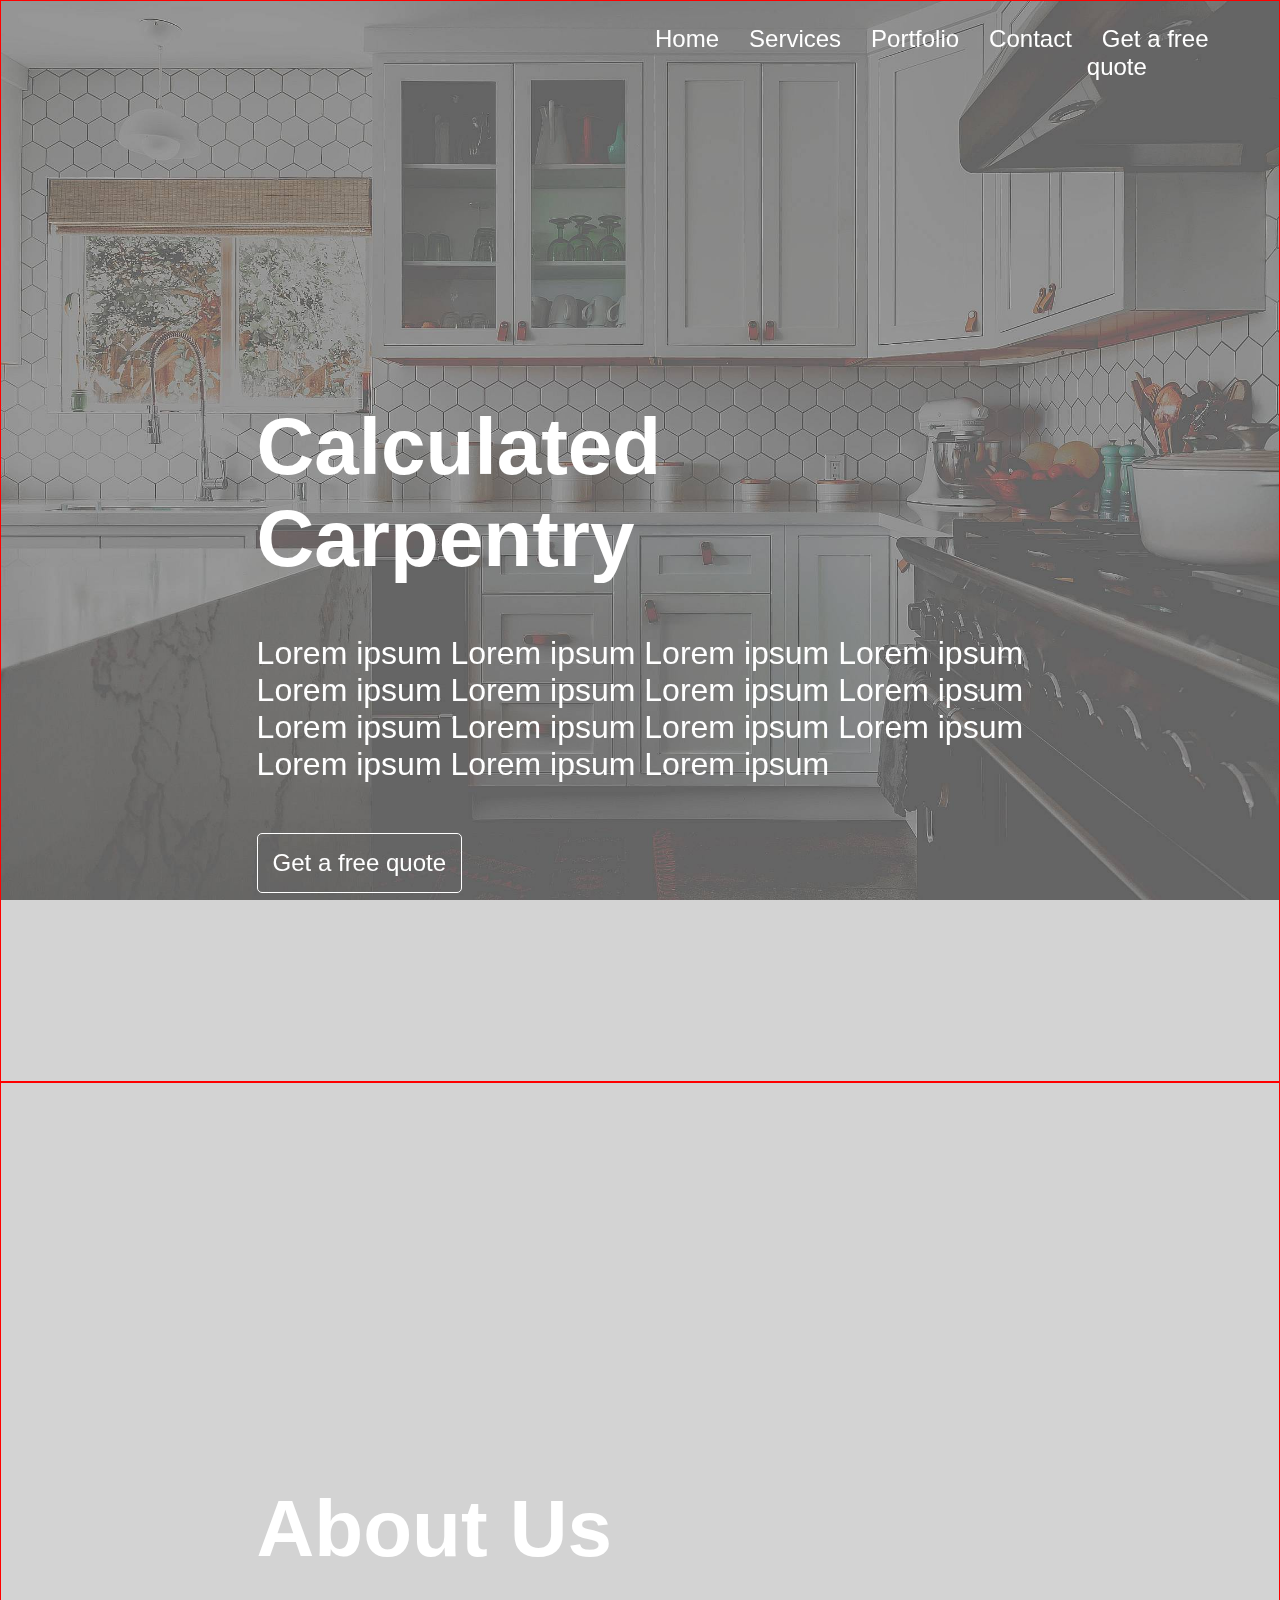
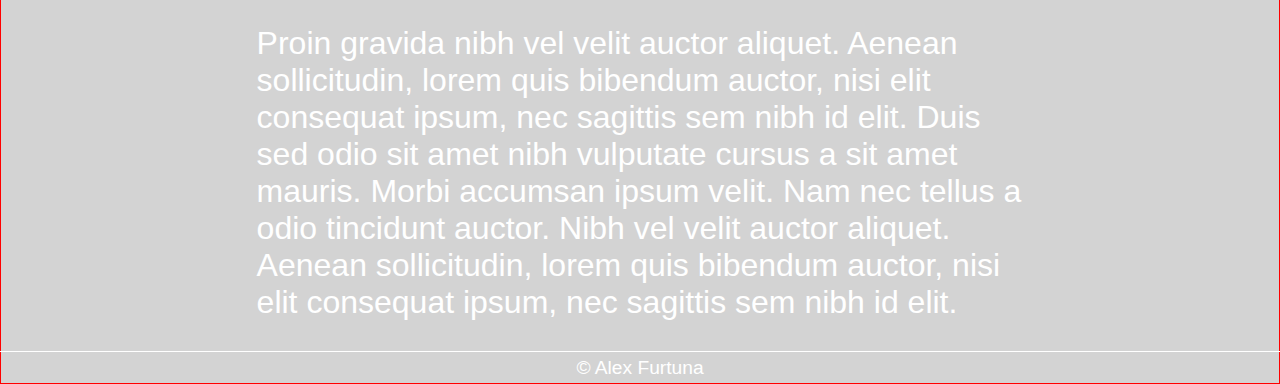
==== index.html @ f26de0c1 "finished layout" ====
<!DOCTYPE html>
<html lang="en">
  <head>
    <meta name="viewport" content="width=device-width, initial-scale=1">
    <meta charset="utf-8">
    <title>Alex Furtuna</title>
    <link rel="stylesheet" href="css/style.css" type="text/css" media="all" />
    <link rel="stylesheet" href="https://cdnjs.cloudflare.com/ajax/libs/font-awesome/4.7.0/css/font-awesome.min.css">
    <script src="https://cdnjs.cloudflare.com/ajax/libs/jquery/3.2.1/jquery.min.js"></script>
    <link rel="stylesheet" href="https://unpkg.com/aos@next/dist/aos.css" />
    <link href="https://fonts.googleapis.com/css2?family=Comfortaa:wght@300&display=swap" rel="stylesheet">
    <link href="https://fonts.googleapis.com/css2?family=Press+Start+2P&display=swap" rel="stylesheet">
  </head>
  <body>
    <nav>
      <img class="logo" src="images/cc-logo.png" alt="logo">
      <ul class="nav-links" data-aos="fade-right" data-aos-delay="100">
				<li class="hide"><a class="" href="#home" class="logo"><img src="" alt="logo"></a></li>
        <li class=""><a href="index.html">Home</a> </li>
        <li><a href="services.html">Services</a> </li>
        <li><a href="portfolio.html">Portfolio</a> </li>
				<li><a href="contact.html">Contact</a> </li>
				<li><a class="" href="contact.html">Get a free quote</a> </li>
      </ul>
      <div class="burger">
        <div class="line1"></div>
        <div class="line2"></div>
        <div class="line3"></div>
      </div>
    </nav>
		</header>
    
    <section class="landing">
      <div class="home-landing-wrapper">
        <div class="landing-text" data-aos="fade-up" data-aos-delay="500">
          <h1 class="headings">Calculated Carpentry</h1>
          <p class="paragraphs">Lorem ipsum Lorem ipsum Lorem ipsum Lorem ipsum Lorem ipsum
             Lorem ipsum Lorem ipsum Lorem ipsum Lorem ipsum Lorem ipsum
             Lorem ipsum Lorem ipsum Lorem ipsum Lorem ipsum Lorem ipsum
          </p>
          <button class="quote" ><a href="contact.html">Get a free quote</a></button>
        </div>
      </div>
    </section>

    <section class="about">
      <div class="">
        <div class="aboutus-wrapper">
          <div class="aboutus-landing">
            <h1 class="headings">About Us</h1>
            <p class="paragraphs">Proin gravida nibh vel velit auctor aliquet. Aenean sollicitudin, 
              lorem quis bibendum auctor, nisi elit consequat ipsum, nec sagittis 
              sem nibh id elit. Duis sed odio sit amet nibh vulputate cursus a sit 
              amet mauris. Morbi accumsan ipsum velit. Nam nec tellus a odio tincidunt 
              auctor. Nibh vel velit auctor aliquet. Aenean sollicitudin, lorem quis 
              bibendum auctor, nisi elit consequat ipsum, nec sagittis sem nibh id elit.
            </p>
          </div>
        </div>
      </div>
    </section>


    <script src="app.js"></script>
    <script src="https://unpkg.com/aos@next/dist/aos.js"></script>
    <script>
    AOS.init();
    </script>
    <footer>&copy Alex Furtuna</footer>
    </body>
    </html>
---- css/style.css ----
*{
  margin: 0 auto;
  padding: 0;
  box-sizing: border-box;
}
html, body {
  overflow-x: hidden;
  font-family: 'Questrial', sans-serif;
  position: relative;
  color: white;
}
body{
  background: lightgray;
  background-repeat: no-repeat;
  z-index: 4;
}
/* variables */
.headings {
  font-size: 5rem;
}
.paragraphs {
  font-size: 2rem;
}
.quote {
  border: 1px solid white;
  padding: 15px;
  border-radius: 5px;
  background: transparent;
  color: white;
}
/* nav */
ul {
  list-style: none;
}
nav {
  top: 0;
  right: 0;
  width: 50%;
  color: white;
  position: fixed;
  color: white;
  z-index: 5;
  margin: 25px 0;
}
nav a {
  padding: 10px 15px;
  font-size: 1.5rem;
  text-decoration: none;
  color: white;
  border-bottom: solid 0 white;
  transition: border-width 0.2s linear;
}
nav a:hover {
  border-width: 5px;
}
.logo {
  position: absolute;
  margin: 0 0 0 -900px;
}
img {
  height: 150px!important;
}
.nav-links {
  display: flex;
}
.hide {
  display: none;
}
/* landing */
section {
border: 1px solid red;
}
.home-landing-wrapper, .services-landing-wrapper,
.portfolio-landing-wrapper, .landing .contact {
width: 100%;
min-height: 120vh;
background-repeat: no-repeat;
background-attachment: fixed;
background-size: cover;
}
.home-landing-wrapper {
background-image: url("/images/landing2.jpg");
background-size: cover;

}
.landing-text button, .services-text button,
.services-text button {
margin-top: 50px;
font-size: 1.5rem;
}
.landing-text, .aboutus-landing, .services-text{
position: relative;
top: 400px;
text-align: left!important;
width: 60%;
}
.landing-text p, .aboutus-landing p, .services-text p,
.contact-text p {
margin: 50px 0 0 0;
}
.aboutus-wrapper {
width: 100%;
height: 100vh;
background-image: url("/images/landing2.jpg");
background-repeat: no-repeat;
background-attachment: fixed;
background-size: cover;
}
button a {
color: white;
text-decoration: none;
}
/* SERVICES */
.services {
width: 100%;
}
.services-landing-wrapper {
background-image: url("/images/services-current.jpg");
}
.services-items-wrapper {
background-image: url("/images/services-current.jpg");
}
.grid-container {
  display: grid;
  grid-template-columns: repeat(3);
  position: relative;
  top: 100px;
  width: 50vw;
  justify-content: left;
}
.grid-container-items {
  margin-top: 25px;
}
.grid-container-items p {
  position: relative;
  top: -25px;
}
/* PORTFOLIO */
.photos {
height: 100%;
}
.portfolio-landing-wrapper {
background-image: url("/images/portfolio-current.jpg");
}
.portfolio-wrapper {
width: 100%;  
background: white;
background-repeat: no-repeat;
background-attachment: fixed;
background-size: cover;
}
.row {
width: 80%;
display: flex;
flex-wrap: wrap;
padding: 0 4px;
}
.column {
flex: 25%;
padding: 0;
transition: 1s ease;
margin: 25px;
}
.column img {
margin: 25px;
vertical-align: middle;
width: 100%;
box-shadow: 10px 4px 8px 0 rgba(0, 0, 0, 0.2), 0 6px 20px 0 rgba(0, 0, 0, 0.19);
border: 5px solid white;
}
.column img:hover {
width: 150%;
margin: 0 auto;
transition: .3s ease;
position: relative;
}
/* CONTACT */
#contact {
height: 100vh;
display: inline-block;
width: 100%;
background-image: url("/images/livingroom1.jpg");
background-repeat: no-repeat;
background-attachment: fixed;
background-size: cover;
}
.contact-text {
margin-top: 250px;
}
.contact-container {
margin: 0;
position: relative;
top: 250px;
}
.contact-header {
position: relative;
top: -50px;
font-size: 3rem;
}
form {
width: 30%;
margin: 0 0 0 150px;
}
#fname, #lname, #mail, #subject {
border: 1px solid white;
border-bottom: 1px solid white;
color: white;
box-shadow: none;
background: transparent;
border-radius: 10px;
font-size: 1rem;
font-weight: 100!important;
font-family: 'Questrial', sans-serif!important;
}
select, textarea {
border-radius: 10px;
box-shadow: none;
}
textarea {
 min-height: 20vh;
}
::placeholder { /* Chrome, Firefox, Opera, Safari 10.1+ */
color: white;
opacity: 1; /* Firefox */
}

:-ms-input-placeholder { /* Internet Explorer 10-11 */
color: white;
}
::-ms-input-placeholder { /* Microsoft Edge */
color: white;
}
input[type=text], select, textarea{
width: 100%;
padding: 12px;
border: 3px solid white!important;
border-radius: 4px;
box-sizing: border-box;
margin-bottom: 55px;
resize: vertical;
box-shadow: 
inset 6px 6px 10px 0 rgba(0, 0, 0, 0.2),
inset -6px -6px 10px 0 rgba(255, 255, 255, 0.5);
font-family: 'Questrial', sans-serif;
}
input[type=submit] {
color: white;
border-radius: 4px;
cursor: pointer;
background: transparent;
border: none;
font-size: 1.2rem;
font-family: 'Questrial', sans-serif;
}
.contact-text button {
 font-size: 1.5rem;
 margin: 0;
}
.container-contact {
margin-top: 150px;
}
.contact ul {
list-style: none;
text-align: center;
}
.socials {
position: relative;
float: right;
margin: -710px 300px 0 0;

}
.socials img {
 position: relative;
 top: 25px;
 right: 25px;
 height: 65px!important;
}
.socials li {
 margin: 40px;
 font-size: 1.5rem;
 position: relative;
}
/* FOOTER */
footer {
width: 100%;
position: absolute;
bottom: 0;
color: white;
text-align: center;
font-size: 1.2rem;
padding: 5px 0;
border-top: 1px solid white;
}
@media screen and (max-width: 800px) {
.column {
  flex: 50%;
  max-width: 50%;
}
}

/* Responsive layout - makes the two columns stack on top of each other instead of next to each other */
@media screen and (max-width: 600px) {
.column {
  flex: 100%;
  max-width: 100%;
}
}
@media screen and (min-width: 360px) and (max-width: 767px) {
    /* Header & Nav */
nav {
  color: white;
  position: fixed;
  z-index: 5;
  width: 100%;
}
.nav-links {
  position: absolute;
  right: 0;
  display: flex;
  flex-direction: column;
  align-items: center;
  justify-content: space-around;
  transform: translateX(100%);
  transition-duration: 0.5s ease-in;
}
.nav-active {
  transform: translate(0%);
  position: absolute;
  top: 0;
  width: 100%;
  height: 50vh;
  background: black;
}
.nav-links li {
  opacity: 0;
  position: relative;
  list-style: none;
  justify-content: space-around;
}
.nav-links a {
  font-size: 1.2rem;
  color: white;
  text-decoration: none;
}
.burger {
  display: block;
  cursor: pointer;
  position: relative;
  top: 10px;
  left: 10px;
}
.burger div {
  width: 25px;
  height: 5px;
  margin: 5px;
  background: white;
  transition: all 0.3s ease;
}
@keyframes navLinkFade {
  from {
    opacity: 0;
    transform: translateX(50px);
  }
  to {
    opacity: 1;
    transform: translateX(0px);
  }
}
.toggle .line1 {
  transform: rotate(-130deg) translate(-25px, 14px);
}
.toggle .line2 {
  opacity: 0;
}
.toggle .line3 {
  transform: rotate(130deg) translate(-25px, -14px);
}
}
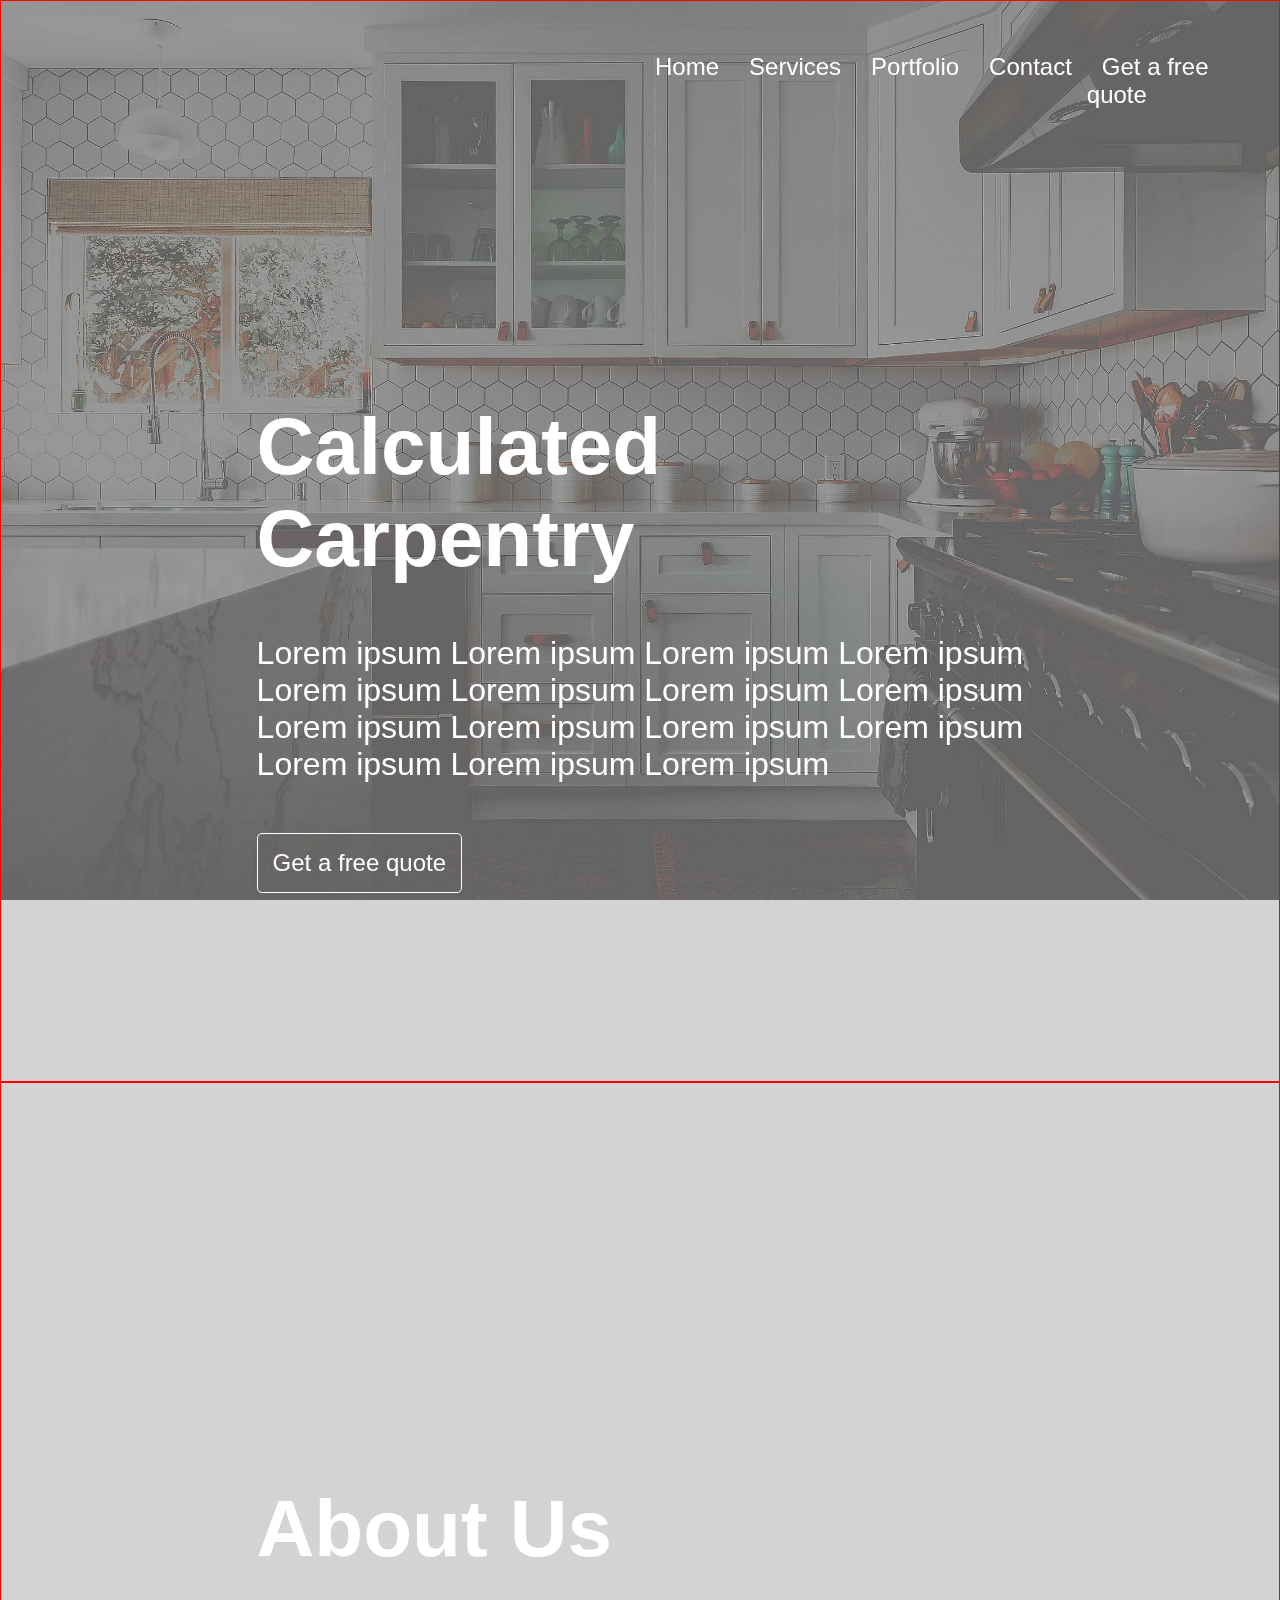
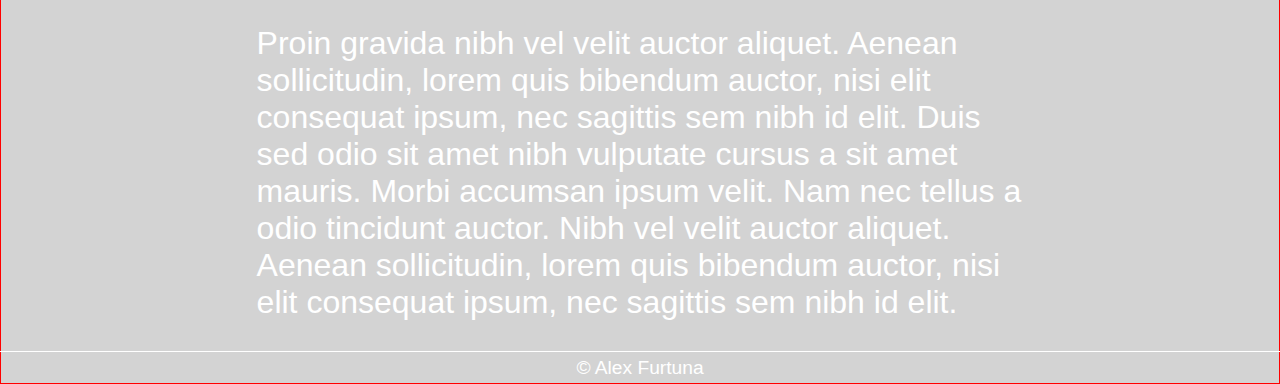
==== commit e1e03ffb: "added functionality to logo" ====
--- a/index.html
+++ b/index.html
@@ -13,7 +13,7 @@
   </head>
   <body>
     <nav>
-      <img class="logo" src="images/cc-logo.png" alt="logo">
+      <a href="index.html"><img class="logo" src="images/cc-logo.png" alt="logo"></a>
       <ul class="nav-links" data-aos="fade-right" data-aos-delay="100">
 				<li class="hide"><a class="" href="#home" class="logo"><img src="" alt="logo"></a></li>
         <li class=""><a href="index.html">Home</a> </li>
--- a/css/style.css
+++ b/css/style.css
@@ -57,7 +57,7 @@
   position: absolute;
   margin: 0 0 0 -900px;
 }
-img {
+.logo {
   height: 150px!important;
 }
 .nav-links {
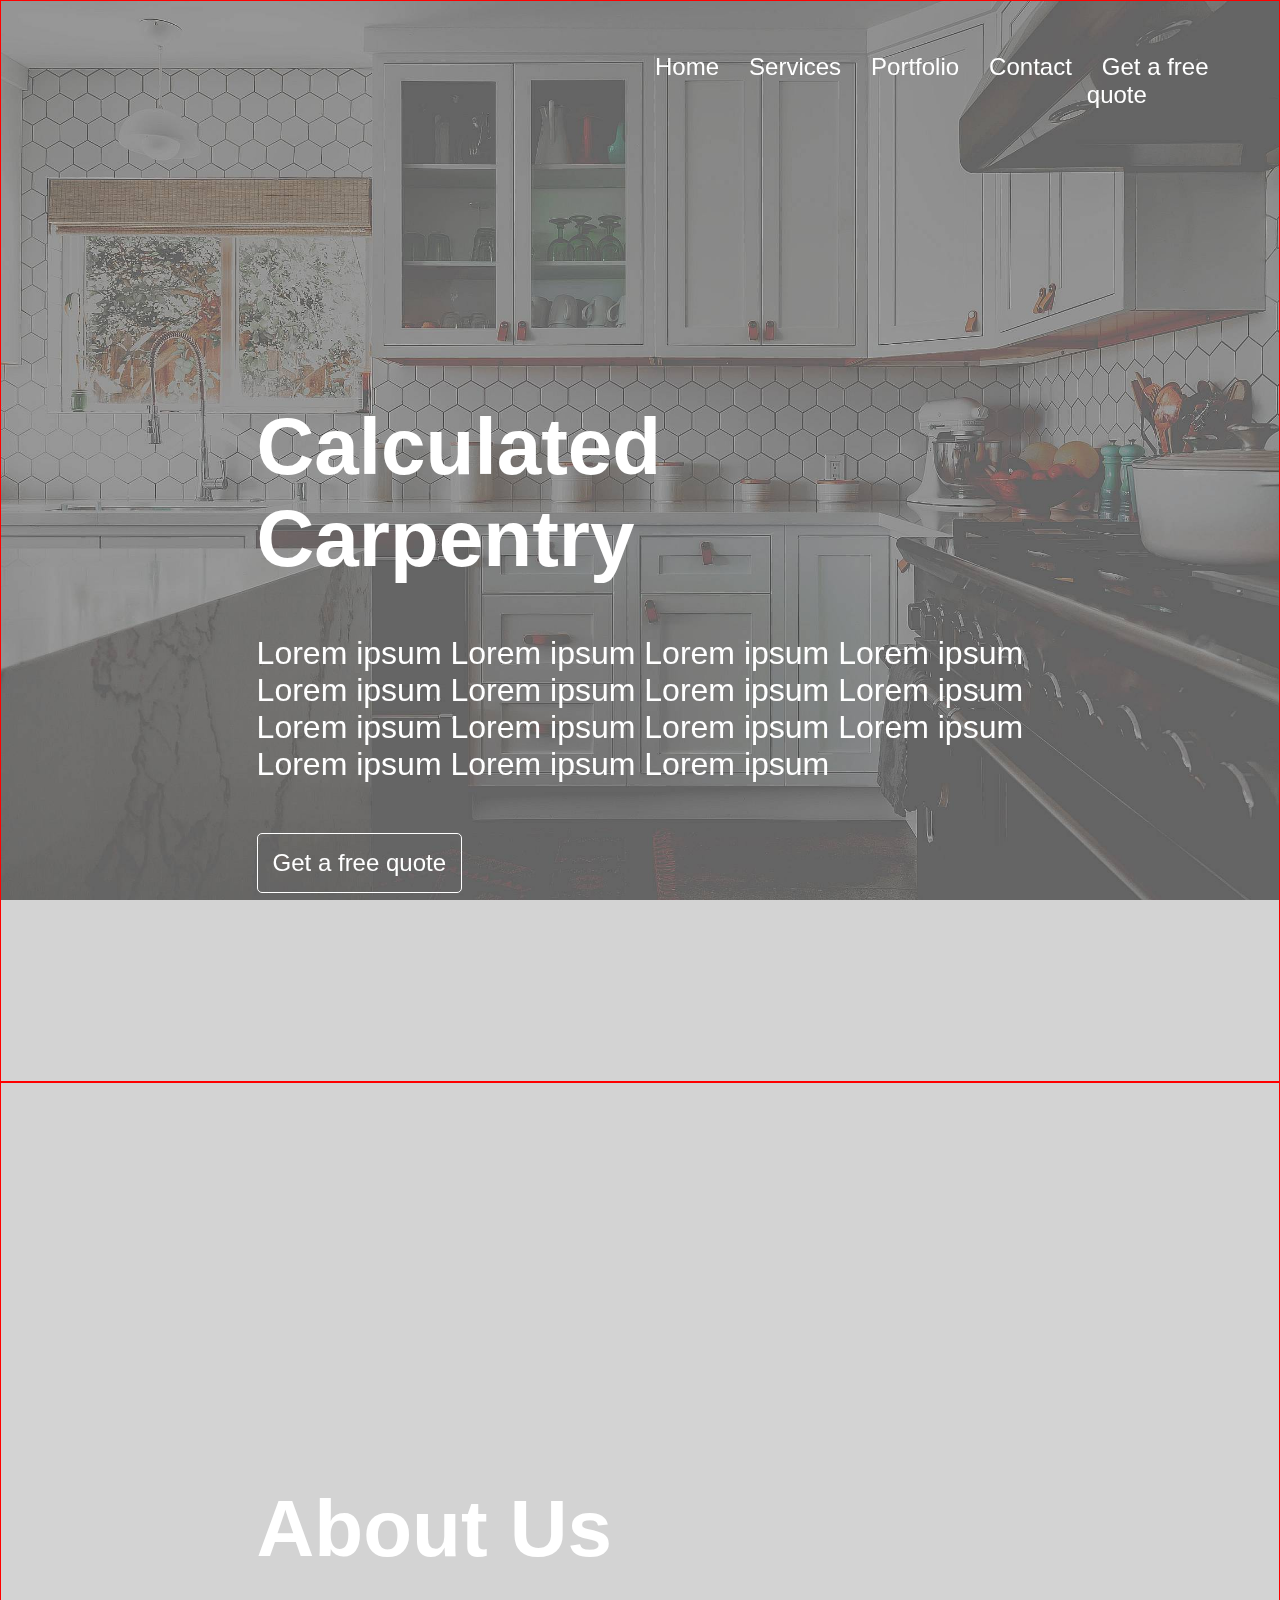
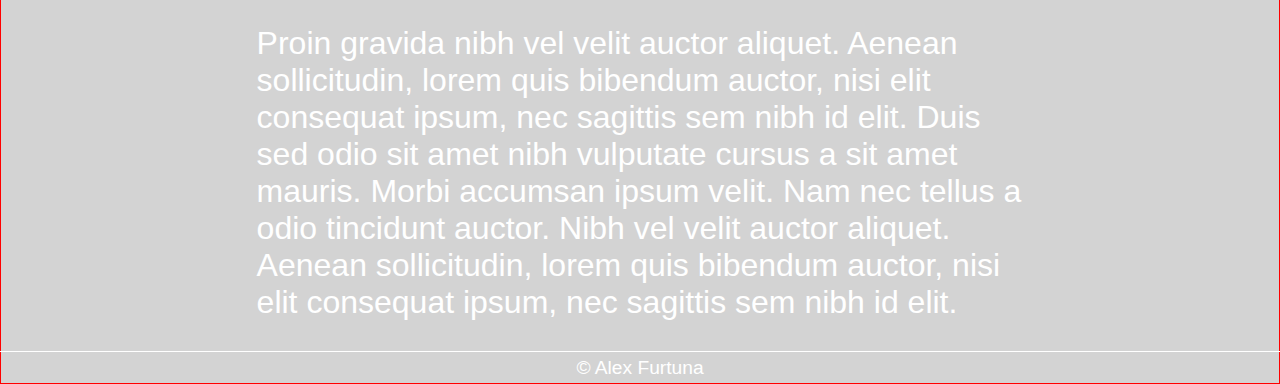
==== commit 5d773ba9: "added new logo" ====
--- a/index.html
+++ b/index.html
@@ -13,7 +13,7 @@
   </head>
   <body>
     <nav>
-      <a href="index.html"><img class="logo" src="images/cc-logo.png" alt="logo"></a>
+      <a href="index.html"><img class="logo" src="images/liam logo.png" alt="logo"></a>
       <ul class="nav-links" data-aos="fade-right" data-aos-delay="100">
 				<li class="hide"><a class="" href="#home" class="logo"><img src="" alt="logo"></a></li>
         <li class=""><a href="index.html">Home</a> </li>
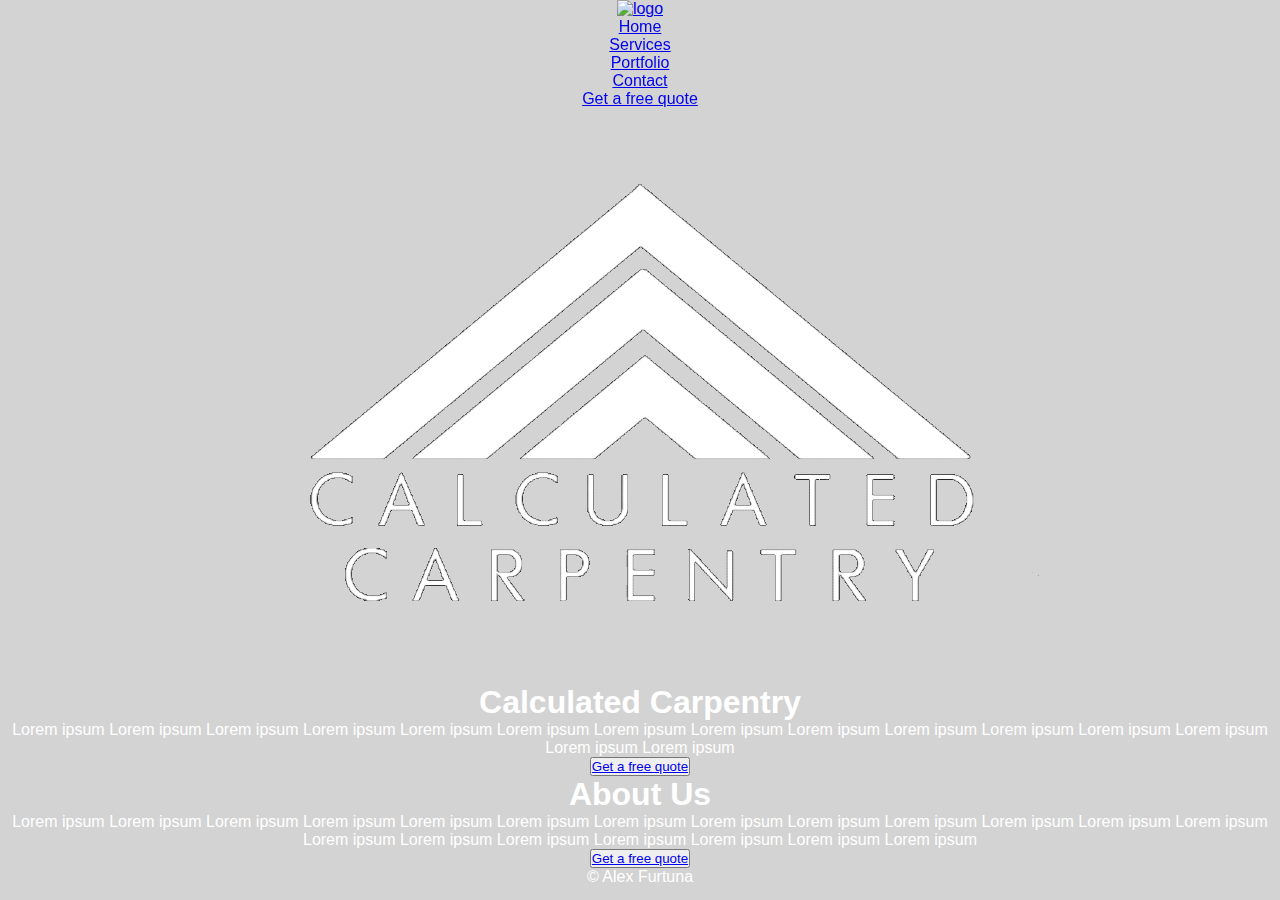
==== commit 3e663571: "restarted with mobile first / mobile finished" ====
--- a/index.html
+++ b/index.html
@@ -12,55 +12,58 @@
     <link href="https://fonts.googleapis.com/css2?family=Press+Start+2P&display=swap" rel="stylesheet">
   </head>
   <body>
-    <nav>
-      <a href="index.html"><img class="logo" src="images/liam logo.png" alt="logo"></a>
-      <ul class="nav-links" data-aos="fade-right" data-aos-delay="100">
-				<li class="hide"><a class="" href="#home" class="logo"><img src="" alt="logo"></a></li>
-        <li class=""><a href="index.html">Home</a> </li>
-        <li><a href="services.html">Services</a> </li>
-        <li><a href="portfolio.html">Portfolio</a> </li>
-				<li><a href="contact.html">Contact</a> </li>
-				<li><a class="" href="contact.html">Get a free quote</a> </li>
-      </ul>
-      <div class="burger">
-        <div class="line1"></div>
-        <div class="line2"></div>
-        <div class="line3"></div>
+    <header>
+      <nav>
+        <span class="nav-left">
+          <a class="hide" href="index.html"><img class="logo" src="images/liam logo.png" alt="logo"></a>
+        </span>
+        <span class="nav-right">
+          <ul class="nav-links" data-aos="fade-right" data-aos-delay="100">
+            <li class=""><a href="index.html">Home</a> </li>
+            <li><a href="services.html">Services</a> </li>
+            <li><a href="portfolio.html">Portfolio</a> </li>
+            <li><a href="contact.html">Contact</a> </li>
+            <li><a class="" href="contact.html">Get a free quote</a> </li>
+          </ul>
+          <div class="burger">
+            <div class="line1"></div>
+            <div class="line2"></div>
+            <div class="line3"></div>
+          </div>
+        </span>
+      </nav>
+    </header> 
+    <section class="landing">
+      <div class="landing-wrapper">
+        <div class="logo-responsive" href="index.html"><img src="images/logo.png" alt="logo"></div>
+        <div class="landing-text">
+          <h1 class="headings hidden-header">Calculated Carpentry</h1>
+          <p class="paragraphs">
+            Lorem ipsum Lorem ipsum Lorem ipsum Lorem ipsum Lorem ipsum
+            Lorem ipsum Lorem ipsum Lorem ipsum Lorem ipsum Lorem ipsum
+            Lorem ipsum Lorem ipsum Lorem ipsum Lorem ipsum Lorem ipsum
+        </p>
+        <button class="quote" ><a href="contact.html">Get a free quote</a></button>
+        </div>
+        
       </div>
-    </nav>
-		</header>
-    
-    <section class="landing">
-      <div class="home-landing-wrapper">
-        <div class="landing-text" data-aos="fade-up" data-aos-delay="500">
-          <h1 class="headings">Calculated Carpentry</h1>
-          <p class="paragraphs">Lorem ipsum Lorem ipsum Lorem ipsum Lorem ipsum Lorem ipsum
-             Lorem ipsum Lorem ipsum Lorem ipsum Lorem ipsum Lorem ipsum
-             Lorem ipsum Lorem ipsum Lorem ipsum Lorem ipsum Lorem ipsum
-          </p>
-          <button class="quote" ><a href="contact.html">Get a free quote</a></button>
+    </section>
+    <section class="landing about-us">
+      <div class="landing-wrapper about-us">
+        <div class="landing-text-us">
+          <h1 class="headings">About Us</h1>
+          <p class="paragraphs us">
+            Lorem ipsum Lorem ipsum Lorem ipsum Lorem ipsum Lorem ipsum
+            Lorem ipsum Lorem ipsum Lorem ipsum Lorem ipsum Lorem ipsum
+            Lorem ipsum Lorem ipsum Lorem ipsum Lorem ipsum Lorem ipsum
+            Lorem ipsum Lorem ipsum Lorem ipsum Lorem ipsum Lorem ipsum
+           
+        </p>
+        <button class="quote" ><a href="contact.html">Get a free quote</a></button>
         </div>
       </div>
     </section>
-
-    <section class="about">
-      <div class="">
-        <div class="aboutus-wrapper">
-          <div class="aboutus-landing">
-            <h1 class="headings">About Us</h1>
-            <p class="paragraphs">Proin gravida nibh vel velit auctor aliquet. Aenean sollicitudin, 
-              lorem quis bibendum auctor, nisi elit consequat ipsum, nec sagittis 
-              sem nibh id elit. Duis sed odio sit amet nibh vulputate cursus a sit 
-              amet mauris. Morbi accumsan ipsum velit. Nam nec tellus a odio tincidunt 
-              auctor. Nibh vel velit auctor aliquet. Aenean sollicitudin, lorem quis 
-              bibendum auctor, nisi elit consequat ipsum, nec sagittis sem nibh id elit.
-            </p>
-          </div>
-        </div>
-      </div>
-    </section>
-
-
+   
     <script src="app.js"></script>
     <script src="https://unpkg.com/aos@next/dist/aos.js"></script>
     <script>
--- a/css/style.css
+++ b/css/style.css
@@ -1,378 +1,261 @@
-*{
-  margin: 0 auto;
+* {
+  margin: 0;
   padding: 0;
   box-sizing: border-box;
-}
-html, body {
-  overflow-x: hidden;
   font-family: 'Questrial', sans-serif;
+}
+body {
+  background: lightgray;
+  text-align: center;
+  color: white;
+}
+
+@media screen and (min-width: 320px) and (max-width: 767px) {
+  /* Header & Nav */
+  .hide {
+    display: none;
+  }
+nav {
+color: white;
+position: fixed;
+z-index: 5;
+width: 100%;
+}
+.nav-links {
+position: absolute;
+right: 0;
+display: flex;
+flex-direction: column;
+align-items: center;
+justify-content: space-around;
+transform: translateX(100%);
+transition-duration: 0.5s ease-in;
+}
+.nav-active {
+transform: translate(0%);
+position: absolute;
+top: 0;
+width: 100%;
+height: 50vh;
+background: black;
+}
+.nav-links li {
+opacity: 0;
+list-style: none;
+justify-content: space-around;
+}
+.nav-links a {
+font-size: 1.2rem;
+color: white;
+text-decoration: none;
+}
+.burger {
+display: block;
+cursor: pointer;
+margin-top: 0;
+margin: 15px;
+}
+.burger div {
+width: 25px;
+height: 5px;
+margin: 5px;
+background: white;
+transition: all 0.3s ease;
+}
+.nav-right {
+  width: 100%;
+}
+@keyframes navLinkFade {
+from {
+  opacity: 0;
+  transform: translateX(50px);
+}
+to {
+  opacity: 1;
+  transform: translateX(0px);
+}
+}
+.toggle .line1 {
+transform: rotate(-130deg) translate(-25px, 14px);
+}
+.toggle .line2 {
+opacity: 0;
+}
+.toggle .line3 {
+transform: rotate(130deg) translate(-25px, -14px);
+}
+.logo-responsive {
   position: relative;
-  color: white;
-}
-body{
-  background: lightgray;
-  background-repeat: no-repeat;
-  z-index: 4;
+  top: 50px;
+}
+.logo-responsive img {
+  height: 100px;
+}
+section {
+  min-height: 100vh;
 }
 /* variables */
+.paragraphs {
+  font-size: 1.5rem;
+}
 .headings {
-  font-size: 5rem;
-}
-.paragraphs {
-  font-size: 2rem;
+  font-size: 2.5rem;
+  margin: 50px auto;
+}
+.hidden-header {
+  display: none;
 }
 .quote {
-  border: 1px solid white;
+  border: 3px solid white;
   padding: 15px;
   border-radius: 5px;
   background: transparent;
+  margin-top: 50px;
+}
+button a {
   color: white;
-}
-/* nav */
-ul {
-  list-style: none;
-}
-nav {
-  top: 0;
-  right: 0;
-  width: 50%;
-  color: white;
-  position: fixed;
-  color: white;
-  z-index: 5;
-  margin: 25px 0;
-}
-nav a {
-  padding: 10px 15px;
-  font-size: 1.5rem;
   text-decoration: none;
-  color: white;
-  border-bottom: solid 0 white;
-  transition: border-width 0.2s linear;
-}
-nav a:hover {
-  border-width: 5px;
-}
-.logo {
-  position: absolute;
-  margin: 0 0 0 -900px;
-}
-.logo {
-  height: 150px!important;
-}
-.nav-links {
-  display: flex;
-}
-.hide {
-  display: none;
-}
-/* landing */
-section {
-border: 1px solid red;
-}
-.home-landing-wrapper, .services-landing-wrapper,
-.portfolio-landing-wrapper, .landing .contact {
-width: 100%;
-min-height: 120vh;
-background-repeat: no-repeat;
-background-attachment: fixed;
-background-size: cover;
-}
-.home-landing-wrapper {
-background-image: url("/images/landing2.jpg");
-background-size: cover;
-
-}
-.landing-text button, .services-text button,
-.services-text button {
-margin-top: 50px;
-font-size: 1.5rem;
-}
-.landing-text, .aboutus-landing, .services-text{
-position: relative;
-top: 400px;
-text-align: left!important;
-width: 60%;
-}
-.landing-text p, .aboutus-landing p, .services-text p,
-.contact-text p {
-margin: 50px 0 0 0;
-}
-.aboutus-wrapper {
-width: 100%;
-height: 100vh;
-background-image: url("/images/landing2.jpg");
-background-repeat: no-repeat;
-background-attachment: fixed;
-background-size: cover;
-}
-button a {
-color: white;
-text-decoration: none;
-}
+  font-size: 1rem;
+}
+/* index */
+.landing .about-us {
+  margin-top: -1px;
+}
+.landing, .services, .portfolio, .contact {
+  background-image: url("/images/landing.jpg");
+  background-repeat: no-repeat;
+  background-size: cover;
+  background-attachment: fixed;
+  background-position: center;
+}
+.landing-text, .landing-text-us, .services-text, .services-text-us, .portfolio-text {
+  width: 90%;
+  margin: 0 auto;
+  position: relative;
+  top: 100px;
+}
+.landing-text-us {
+  top: 100px;
+}
+.us{
+  margin-top: 50px;
+}
+
 /* SERVICES */
 .services {
-width: 100%;
-}
-.services-landing-wrapper {
-background-image: url("/images/services-current.jpg");
-}
-.services-items-wrapper {
-background-image: url("/images/services-current.jpg");
-}
-.grid-container {
-  display: grid;
-  grid-template-columns: repeat(3);
-  position: relative;
-  top: 100px;
-  width: 50vw;
-  justify-content: left;
+  background-image: url("/images/services.jpg");
+  padding-bottom: 150px;
+}
+.services-wrapper-list {
+  margin-top: -50px;
 }
 .grid-container-items {
-  margin-top: 25px;
-}
-.grid-container-items p {
-  position: relative;
-  top: -25px;
-}
+  margin-top: 50px;
+}
+
 /* PORTFOLIO */
-.photos {
-height: 100%;
-}
-.portfolio-landing-wrapper {
-background-image: url("/images/portfolio-current.jpg");
-}
-.portfolio-wrapper {
-width: 100%;  
-background: white;
-background-repeat: no-repeat;
-background-attachment: fixed;
-background-size: cover;
-}
 .row {
-width: 80%;
-display: flex;
-flex-wrap: wrap;
-padding: 0 4px;
-}
-.column {
-flex: 25%;
-padding: 0;
-transition: 1s ease;
-margin: 25px;
-}
-.column img {
-margin: 25px;
-vertical-align: middle;
-width: 100%;
-box-shadow: 10px 4px 8px 0 rgba(0, 0, 0, 0.2), 0 6px 20px 0 rgba(0, 0, 0, 0.19);
-border: 5px solid white;
-}
-.column img:hover {
-width: 150%;
-margin: 0 auto;
-transition: .3s ease;
-position: relative;
-}
-/* CONTACT */
-#contact {
-height: 100vh;
-display: inline-block;
-width: 100%;
-background-image: url("/images/livingroom1.jpg");
-background-repeat: no-repeat;
-background-attachment: fixed;
-background-size: cover;
-}
-.contact-text {
-margin-top: 250px;
-}
-.contact-container {
-margin: 0;
-position: relative;
-top: 250px;
-}
-.contact-header {
-position: relative;
-top: -50px;
-font-size: 3rem;
-}
-form {
-width: 30%;
-margin: 0 0 0 150px;
-}
-#fname, #lname, #mail, #subject {
-border: 1px solid white;
-border-bottom: 1px solid white;
-color: white;
-box-shadow: none;
-background: transparent;
-border-radius: 10px;
-font-size: 1rem;
-font-weight: 100!important;
-font-family: 'Questrial', sans-serif!important;
-}
-select, textarea {
-border-radius: 10px;
-box-shadow: none;
-}
-textarea {
- min-height: 20vh;
-}
-::placeholder { /* Chrome, Firefox, Opera, Safari 10.1+ */
-color: white;
-opacity: 1; /* Firefox */
-}
-
-:-ms-input-placeholder { /* Internet Explorer 10-11 */
-color: white;
-}
-::-ms-input-placeholder { /* Microsoft Edge */
-color: white;
-}
-input[type=text], select, textarea{
-width: 100%;
-padding: 12px;
-border: 3px solid white!important;
-border-radius: 4px;
-box-sizing: border-box;
-margin-bottom: 55px;
-resize: vertical;
-box-shadow: 
-inset 6px 6px 10px 0 rgba(0, 0, 0, 0.2),
-inset -6px -6px 10px 0 rgba(255, 255, 255, 0.5);
-font-family: 'Questrial', sans-serif;
-}
-input[type=submit] {
-color: white;
-border-radius: 4px;
-cursor: pointer;
-background: transparent;
-border: none;
-font-size: 1.2rem;
-font-family: 'Questrial', sans-serif;
-}
-.contact-text button {
- font-size: 1.5rem;
- margin: 0;
-}
-.container-contact {
-margin-top: 150px;
-}
-.contact ul {
-list-style: none;
-text-align: center;
-}
-.socials {
-position: relative;
-float: right;
-margin: -710px 300px 0 0;
-
-}
-.socials img {
- position: relative;
- top: 25px;
- right: 25px;
- height: 65px!important;
-}
-.socials li {
- margin: 40px;
- font-size: 1.5rem;
- position: relative;
-}
-/* FOOTER */
-footer {
-width: 100%;
-position: absolute;
-bottom: 0;
-color: white;
-text-align: center;
-font-size: 1.2rem;
-padding: 5px 0;
-border-top: 1px solid white;
-}
-@media screen and (max-width: 800px) {
-.column {
-  flex: 50%;
-  max-width: 50%;
-}
-}
-
-/* Responsive layout - makes the two columns stack on top of each other instead of next to each other */
-@media screen and (max-width: 600px) {
+  width: 80%;
+  display: flex;
+  flex-wrap: wrap;
+  padding: 0 4px;
+  margin: 0 auto;
+  }
+
 .column {
   flex: 100%;
-  max-width: 100%;
-}
-}
-@media screen and (min-width: 360px) and (max-width: 767px) {
-    /* Header & Nav */
-nav {
+  padding: 0;
+  transition: 1s ease;
+  margin: 0 auto;
+  }
+  .column img {
+  margin: 25px;
+  vertical-align: middle;
+  width: 100%;
+  box-shadow: 10px 4px 8px 0 rgba(0, 0, 0, 0.2), 0 6px 20px 0 rgba(0, 0, 0, 0.19);
+  border: 5px solid white;
+  }
+  /* CONTACT */
+  .contact {
+    background-image: url("/images/livingroom1.jpg");
+    padding-bottom: 50px;
+  }
+  .contact-header {
+    margin-bottom: 50px;
+    font-size: 1.2rem;
+    font-weight: 400;
+  }
+  form {
+    width: 80%;
+    margin: 50px auto;
+    }
+  form button {
+    margin: 0!important;
+  }
+    #fname, #lname, #mail, #subject {
+    border: 1px solid white;
+    border-bottom: 1px solid white;
+    color: white;
+    box-shadow: none;
+    background: transparent;
+    border-radius: 10px;
+    font-size: 1rem;
+    font-weight: 100!important;
+    font-family: 'Questrial', sans-serif!important;
+    }
+    select, textarea {
+    border-radius: 10px;
+    box-shadow: none;
+    }
+    textarea {
+     min-height: 20vh;
+    }
+    ::placeholder { /* Chrome, Firefox, Opera, Safari 10.1+ */
+    color: white;
+    opacity: 1; /* Firefox */
+    }
+    
+    :-ms-input-placeholder { /* Internet Explorer 10-11 */
+    color: white;
+    }
+    ::-ms-input-placeholder { /* Microsoft Edge */
+    color: white;
+    }
+    input[type=text], select, textarea{
+    width: 100%;
+    padding: 12px;
+    border: 3px solid white!important;
+    border-radius: 4px;
+    box-sizing: border-box;
+    margin-bottom: 55px;
+    resize: vertical;
+    box-shadow: 
+    inset 6px 6px 10px 0 rgba(0, 0, 0, 0.2),
+    inset -6px -6px 10px 0 rgba(255, 255, 255, 0.5);
+    font-family: 'Questrial', sans-serif;
+    }
+    input[type=submit] {
+    color: white;
+    border-radius: 4px;
+    cursor: pointer;
+    background: transparent;
+    border: none;
+    font-size: 1.2rem;
+    font-family: 'Questrial', sans-serif;
+    }
+  .socials {
+    margin-top: 50px;
+  }
+  .socials li {
+    margin: 25px auto;
+  }
+/* footer */
+footer {
+  position: relative;
+  width: 100%;
+  height: 30px;
+  bottom: 0;
+  padding: 5px;
+  background:rgb(128, 128, 128);
   color: white;
-  position: fixed;
-  z-index: 5;
-  width: 100%;
-}
-.nav-links {
-  position: absolute;
-  right: 0;
-  display: flex;
-  flex-direction: column;
-  align-items: center;
-  justify-content: space-around;
-  transform: translateX(100%);
-  transition-duration: 0.5s ease-in;
-}
-.nav-active {
-  transform: translate(0%);
-  position: absolute;
-  top: 0;
-  width: 100%;
-  height: 50vh;
-  background: black;
-}
-.nav-links li {
-  opacity: 0;
-  position: relative;
-  list-style: none;
-  justify-content: space-around;
-}
-.nav-links a {
-  font-size: 1.2rem;
-  color: white;
-  text-decoration: none;
-}
-.burger {
-  display: block;
-  cursor: pointer;
-  position: relative;
-  top: 10px;
-  left: 10px;
-}
-.burger div {
-  width: 25px;
-  height: 5px;
-  margin: 5px;
-  background: white;
-  transition: all 0.3s ease;
-}
-@keyframes navLinkFade {
-  from {
-    opacity: 0;
-    transform: translateX(50px);
-  }
-  to {
-    opacity: 1;
-    transform: translateX(0px);
-  }
-}
-.toggle .line1 {
-  transform: rotate(-130deg) translate(-25px, 14px);
-}
-.toggle .line2 {
-  opacity: 0;
-}
-.toggle .line3 {
-  transform: rotate(130deg) translate(-25px, -14px);
-}
-}+}
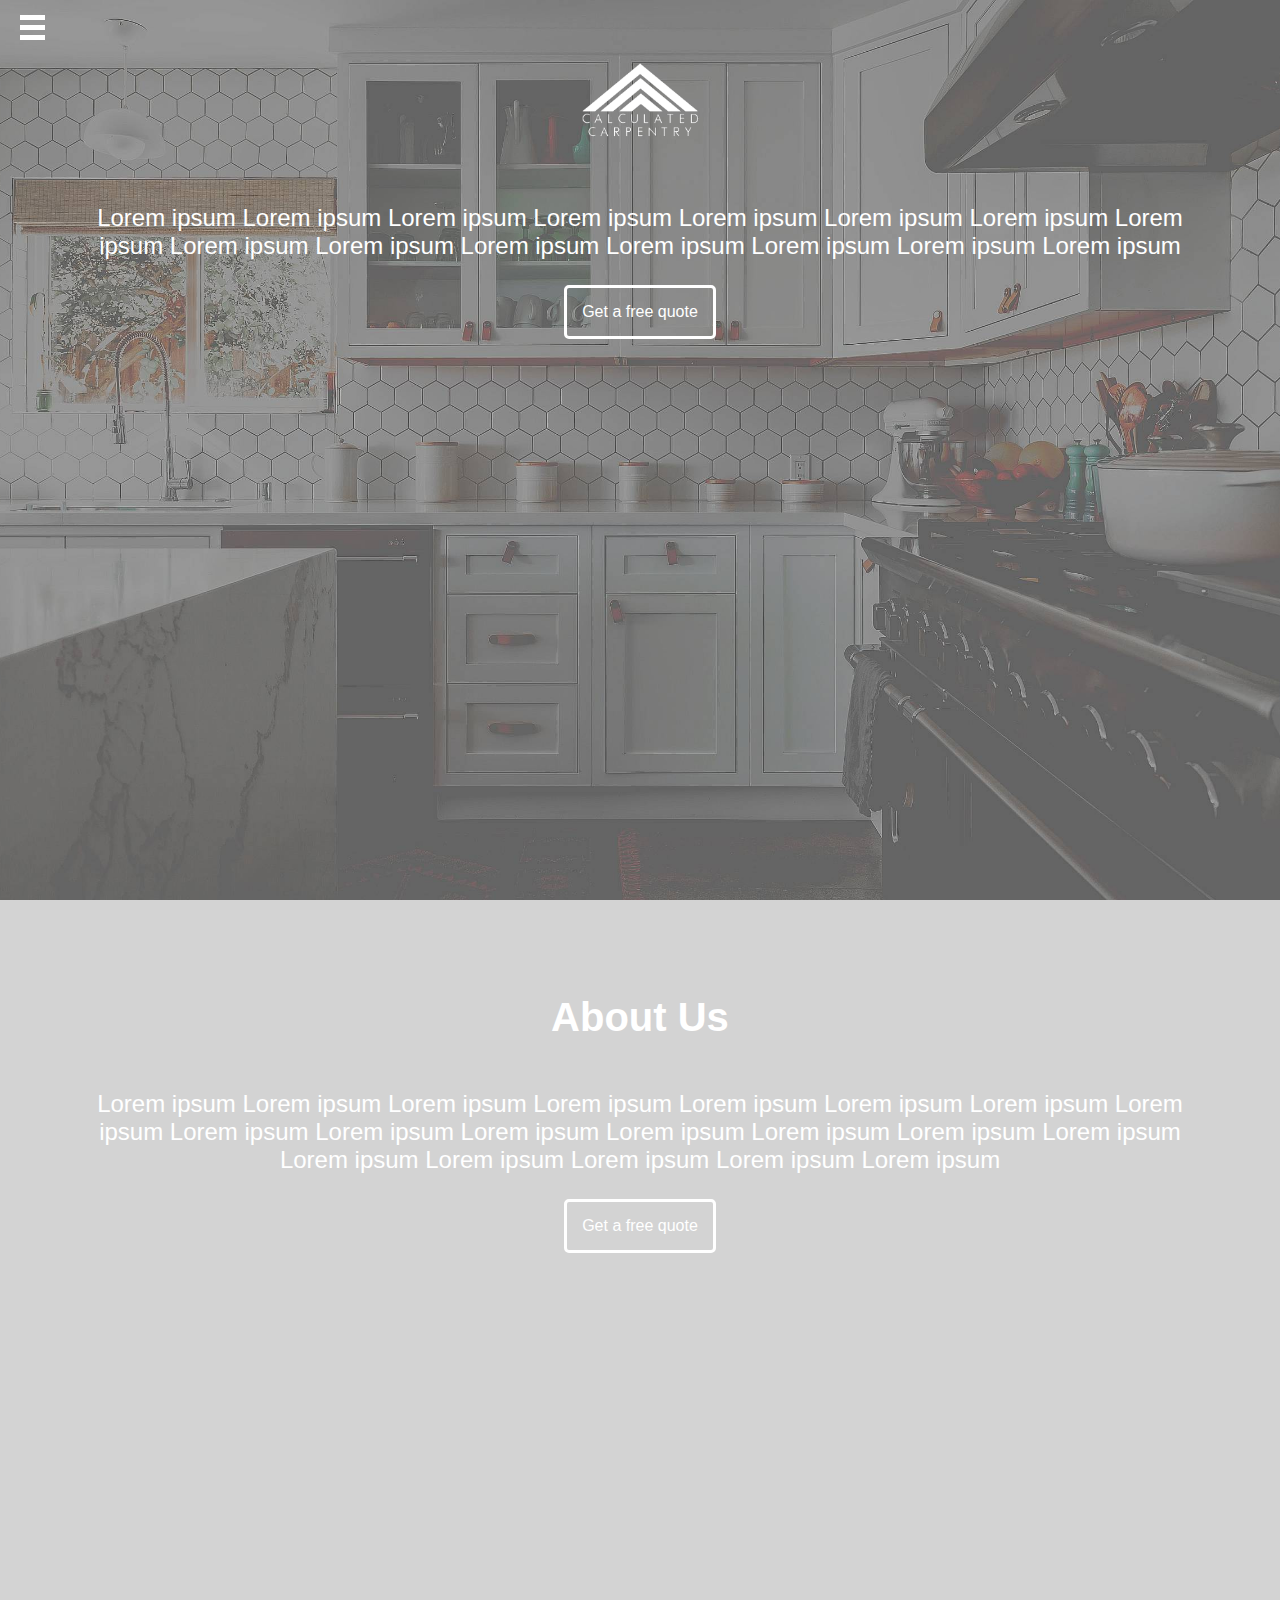
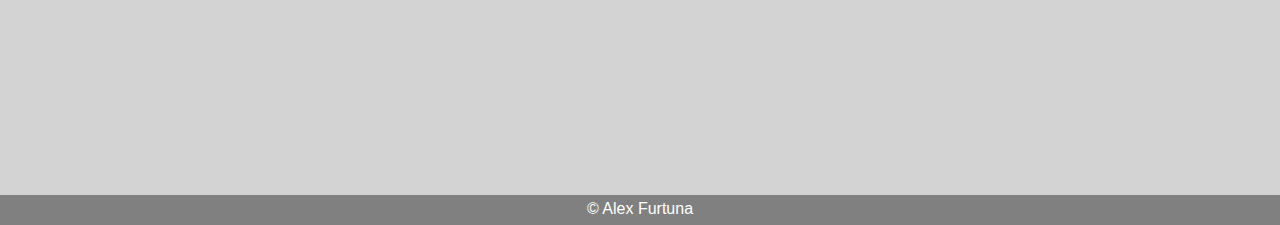
==== commit 890816b7: "finished mobile landscape + fixed indentation" ====
--- a/index.html
+++ b/index.html
@@ -1,74 +1,77 @@
 <!DOCTYPE html>
 <html lang="en">
-  <head>
-    <meta name="viewport" content="width=device-width, initial-scale=1">
-    <meta charset="utf-8">
-    <title>Alex Furtuna</title>
-    <link rel="stylesheet" href="css/style.css" type="text/css" media="all" />
-    <link rel="stylesheet" href="https://cdnjs.cloudflare.com/ajax/libs/font-awesome/4.7.0/css/font-awesome.min.css">
-    <script src="https://cdnjs.cloudflare.com/ajax/libs/jquery/3.2.1/jquery.min.js"></script>
-    <link rel="stylesheet" href="https://unpkg.com/aos@next/dist/aos.css" />
-    <link href="https://fonts.googleapis.com/css2?family=Comfortaa:wght@300&display=swap" rel="stylesheet">
-    <link href="https://fonts.googleapis.com/css2?family=Press+Start+2P&display=swap" rel="stylesheet">
-  </head>
-  <body>
-    <header>
-      <nav>
-        <span class="nav-left">
-          <a class="hide" href="index.html"><img class="logo" src="images/liam logo.png" alt="logo"></a>
-        </span>
-        <span class="nav-right">
-          <ul class="nav-links" data-aos="fade-right" data-aos-delay="100">
-            <li class=""><a href="index.html">Home</a> </li>
-            <li><a href="services.html">Services</a> </li>
-            <li><a href="portfolio.html">Portfolio</a> </li>
-            <li><a href="contact.html">Contact</a> </li>
-            <li><a class="" href="contact.html">Get a free quote</a> </li>
-          </ul>
-          <div class="burger">
-            <div class="line1"></div>
-            <div class="line2"></div>
-            <div class="line3"></div>
-          </div>
-        </span>
-      </nav>
-    </header> 
-    <section class="landing">
-      <div class="landing-wrapper">
-        <div class="logo-responsive" href="index.html"><img src="images/logo.png" alt="logo"></div>
-        <div class="landing-text">
-          <h1 class="headings hidden-header">Calculated Carpentry</h1>
-          <p class="paragraphs">
-            Lorem ipsum Lorem ipsum Lorem ipsum Lorem ipsum Lorem ipsum
-            Lorem ipsum Lorem ipsum Lorem ipsum Lorem ipsum Lorem ipsum
-            Lorem ipsum Lorem ipsum Lorem ipsum Lorem ipsum Lorem ipsum
+
+<head>
+  <meta name="viewport" content="width=device-width, initial-scale=1">
+  <meta charset="utf-8">
+  <title>Alex Furtuna</title>
+  <link rel="stylesheet" href="css/style.css" type="text/css" media="all" />
+  <link rel="stylesheet" href="https://cdnjs.cloudflare.com/ajax/libs/font-awesome/4.7.0/css/font-awesome.min.css">
+  <script src="https://cdnjs.cloudflare.com/ajax/libs/jquery/3.2.1/jquery.min.js"></script>
+  <link rel="stylesheet" href="https://unpkg.com/aos@next/dist/aos.css" />
+  <link href="https://fonts.googleapis.com/css2?family=Comfortaa:wght@300&display=swap" rel="stylesheet">
+  <link href="https://fonts.googleapis.com/css2?family=Press+Start+2P&display=swap" rel="stylesheet">
+</head>
+
+<body>
+  <header>
+    <nav>
+      <span class="nav-left">
+        <a class="hide" href="index.html"><img class="logo" src="images/liam logo.png" alt="logo"></a>
+      </span>
+      <span class="nav-right">
+        <ul class="nav-links" data-aos="fade-right" data-aos-delay="100">
+          <li class=""><a href="index.html">Home</a> </li>
+          <li><a href="services.html">Services</a> </li>
+          <li><a href="portfolio.html">Portfolio</a> </li>
+          <li><a href="contact.html">Contact</a> </li>
+          <li><a class="" href="contact.html">Get a free quote</a> </li>
+        </ul>
+        <div class="burger">
+          <div class="line1"></div>
+          <div class="line2"></div>
+          <div class="line3"></div>
+        </div>
+      </span>
+    </nav>
+  </header>
+  <section class="landing">
+    <div class="landing-wrapper">
+      <div class="logo-responsive" href="index.html"><img src="images/logo.png" alt="logo"></div>
+      <div class="landing-text">
+        <h1 class="headings hidden-header">Calculated Carpentry</h1>
+        <p class="paragraphs">
+          Lorem ipsum Lorem ipsum Lorem ipsum Lorem ipsum Lorem ipsum
+          Lorem ipsum Lorem ipsum Lorem ipsum Lorem ipsum Lorem ipsum
+          Lorem ipsum Lorem ipsum Lorem ipsum Lorem ipsum Lorem ipsum
         </p>
-        <button class="quote" ><a href="contact.html">Get a free quote</a></button>
-        </div>
-        
+        <button class="quote"><a href="contact.html">Get a free quote</a></button>
       </div>
-    </section>
-    <section class="landing about-us">
-      <div class="landing-wrapper about-us">
-        <div class="landing-text-us">
-          <h1 class="headings">About Us</h1>
-          <p class="paragraphs us">
-            Lorem ipsum Lorem ipsum Lorem ipsum Lorem ipsum Lorem ipsum
-            Lorem ipsum Lorem ipsum Lorem ipsum Lorem ipsum Lorem ipsum
-            Lorem ipsum Lorem ipsum Lorem ipsum Lorem ipsum Lorem ipsum
-            Lorem ipsum Lorem ipsum Lorem ipsum Lorem ipsum Lorem ipsum
-           
+
+    </div>
+  </section>
+  <section class="landing about-us">
+    <div class="landing-wrapper about-us">
+      <div class="landing-text-us">
+        <h1 class="headings">About Us</h1>
+        <p class="paragraphs us">
+          Lorem ipsum Lorem ipsum Lorem ipsum Lorem ipsum Lorem ipsum
+          Lorem ipsum Lorem ipsum Lorem ipsum Lorem ipsum Lorem ipsum
+          Lorem ipsum Lorem ipsum Lorem ipsum Lorem ipsum Lorem ipsum
+          Lorem ipsum Lorem ipsum Lorem ipsum Lorem ipsum Lorem ipsum
+
         </p>
-        <button class="quote" ><a href="contact.html">Get a free quote</a></button>
-        </div>
+        <button class="quote"><a href="contact.html">Get a free quote</a></button>
       </div>
-    </section>
-   
-    <script src="app.js"></script>
-    <script src="https://unpkg.com/aos@next/dist/aos.js"></script>
-    <script>
+    </div>
+  </section>
+
+  <script src="app.js"></script>
+  <script src="https://unpkg.com/aos@next/dist/aos.js"></script>
+  <script>
     AOS.init();
-    </script>
-    <footer>&copy Alex Furtuna</footer>
-    </body>
-    </html>+  </script>
+  <footer>&copy Alex Furtuna</footer>
+</body>
+
+</html>--- a/css/style.css
+++ b/css/style.css
@@ -4,176 +4,178 @@
   box-sizing: border-box;
   font-family: 'Questrial', sans-serif;
 }
+
 body {
   background: lightgray;
   text-align: center;
   color: white;
 }
 
-@media screen and (min-width: 320px) and (max-width: 767px) {
+/* Mobile */
+
+@media screen and (min-width: 320px) and (max-width: 480px) {
+  section {}
   /* Header & Nav */
   .hide {
     display: none;
   }
-nav {
-color: white;
-position: fixed;
-z-index: 5;
-width: 100%;
-}
-.nav-links {
-position: absolute;
-right: 0;
-display: flex;
-flex-direction: column;
-align-items: center;
-justify-content: space-around;
-transform: translateX(100%);
-transition-duration: 0.5s ease-in;
-}
-.nav-active {
-transform: translate(0%);
-position: absolute;
-top: 0;
-width: 100%;
-height: 50vh;
-background: black;
-}
-.nav-links li {
-opacity: 0;
-list-style: none;
-justify-content: space-around;
-}
-.nav-links a {
-font-size: 1.2rem;
-color: white;
-text-decoration: none;
-}
-.burger {
-display: block;
-cursor: pointer;
-margin-top: 0;
-margin: 15px;
-}
-.burger div {
-width: 25px;
-height: 5px;
-margin: 5px;
-background: white;
-transition: all 0.3s ease;
-}
-.nav-right {
-  width: 100%;
-}
-@keyframes navLinkFade {
-from {
-  opacity: 0;
-  transform: translateX(50px);
-}
-to {
-  opacity: 1;
-  transform: translateX(0px);
-}
-}
-.toggle .line1 {
-transform: rotate(-130deg) translate(-25px, 14px);
-}
-.toggle .line2 {
-opacity: 0;
-}
-.toggle .line3 {
-transform: rotate(130deg) translate(-25px, -14px);
-}
-.logo-responsive {
-  position: relative;
-  top: 50px;
-}
-.logo-responsive img {
-  height: 100px;
-}
-section {
-  min-height: 100vh;
-}
-/* variables */
-.paragraphs {
-  font-size: 1.5rem;
-}
-.headings {
-  font-size: 2.5rem;
-  margin: 50px auto;
-}
-.hidden-header {
-  display: none;
-}
-.quote {
-  border: 3px solid white;
-  padding: 15px;
-  border-radius: 5px;
-  background: transparent;
-  margin-top: 50px;
-}
-button a {
-  color: white;
-  text-decoration: none;
-  font-size: 1rem;
-}
-/* index */
-.landing .about-us {
-  margin-top: -1px;
-}
-.landing, .services, .portfolio, .contact {
-  background-image: url("/images/landing.jpg");
-  background-repeat: no-repeat;
-  background-size: cover;
-  background-attachment: fixed;
-  background-position: center;
-}
-.landing-text, .landing-text-us, .services-text, .services-text-us, .portfolio-text {
-  width: 90%;
-  margin: 0 auto;
-  position: relative;
-  top: 100px;
-}
-.landing-text-us {
-  top: 100px;
-}
-.us{
-  margin-top: 50px;
-}
-
-/* SERVICES */
-.services {
-  background-image: url("/images/services.jpg");
-  padding-bottom: 150px;
-}
-.services-wrapper-list {
-  margin-top: -50px;
-}
-.grid-container-items {
-  margin-top: 50px;
-}
-
-/* PORTFOLIO */
-.row {
-  width: 80%;
-  display: flex;
-  flex-wrap: wrap;
-  padding: 0 4px;
-  margin: 0 auto;
-  }
-
-.column {
-  flex: 100%;
-  padding: 0;
-  transition: 1s ease;
-  margin: 0 auto;
+  /* ß */
+  nav {
+    color: white;
+    position: fixed;
+    z-index: 5;
+    width: 100%;
+  }
+  .nav-links {
+    position: absolute;
+    right: 0;
+    display: flex;
+    flex-direction: column;
+    align-items: center;
+    justify-content: space-around;
+    transform: translateX(100%);
+    transition-duration: 0.5s ease-in;
+  }
+  .nav-active {
+    transform: translate(0%);
+    position: absolute;
+    top: 0;
+    width: 100%;
+    height: 50vh;
+    background: black;
+  }
+  .nav-links li {
+    opacity: 0;
+    list-style: none;
+    justify-content: space-around;
+  }
+  .nav-links a {
+    font-size: 1.2rem;
+    color: white;
+    text-decoration: none;
+  }
+  .burger {
+    display: block;
+    cursor: pointer;
+    margin-top: 0;
+    margin: 15px;
+  }
+  .burger div {
+    width: 25px;
+    height: 5px;
+    margin: 5px;
+    background: white;
+    transition: all 0.3s ease;
+  }
+  .nav-right {
+    width: 100%;
+  }
+  @keyframes navLinkFade {
+    from {
+      opacity: 0;
+      transform: translateX(50px);
+    }
+    to {
+      opacity: 1;
+      transform: translateX(0px);
+    }
+  }
+  .toggle .line1 {
+    transform: rotate(-130deg) translate(-25px, 14px);
+  }
+  .toggle .line2 {
+    opacity: 0;
+  }
+  .toggle .line3 {
+    transform: rotate(130deg) translate(-25px, -14px);
+  }
+  .logo-responsive {
+    position: relative;
+    top: 50px;
+  }
+  .logo-responsive img {
+    height: 100px;
+  }
+  section {
+    min-height: 100vh;
+  }
+  /* variables */
+  .paragraphs {
+    font-size: 1.5rem;
+  }
+  .headings {
+    font-size: 2.5rem;
+    margin: 50px auto;
+  }
+  .hidden-header {
+    display: none;
+  }
+  .quote {
+    border: 3px solid white;
+    padding: 15px;
+    border-radius: 5px;
+    background: transparent;
+    margin-top: 50px;
+  }
+  button a {
+    color: white;
+    text-decoration: none;
+    font-size: 1rem;
+  }
+  /* index */
+  .landing .about-us {
+    margin-top: -1px;
+  }
+  .landing, .services, .portfolio, .contact {
+    background-image: url("/images/landing.jpg");
+    background-repeat: no-repeat;
+    background-size: cover;
+    background-attachment: fixed;
+    background-position: center;
+  }
+  .landing-text, .landing-text-us, .services-text, .services-text-us, .portfolio-text {
+    width: 90%;
+    margin: 0 auto;
+    position: relative;
+    top: 100px;
+  }
+  .landing-text-us {
+    top: 100px;
+  }
+  .us {
+    margin-top: 50px;
+  }
+  /* SERVICES */
+  .services {
+    background-image: url("/images/services.jpg");
+    padding-bottom: 150px;
+  }
+  .services-wrapper-list {
+    margin-top: -50px;
+  }
+  .grid-container-items {
+    margin-top: 50px;
+  }
+  /* PORTFOLIO */
+  .row {
+    width: 80%;
+    display: flex;
+    flex-wrap: wrap;
+    padding: 0 4px;
+    margin: 0 auto;
+  }
+  .column {
+    flex: 100%;
+    padding: 0;
+    transition: 1s ease;
+    margin: 0 auto;
   }
   .column img {
-  margin: 25px;
-  vertical-align: middle;
-  width: 100%;
-  box-shadow: 10px 4px 8px 0 rgba(0, 0, 0, 0.2), 0 6px 20px 0 rgba(0, 0, 0, 0.19);
-  border: 5px solid white;
+    margin: 25px;
+    vertical-align: middle;
+    width: 100%;
+    box-shadow: 10px 4px 8px 0 rgba(0, 0, 0, 0.2), 0 6px 20px 0 rgba(0, 0, 0, 0.19);
+    border: 5px solid white;
   }
   /* CONTACT */
   .contact {
@@ -188,11 +190,11 @@
   form {
     width: 80%;
     margin: 50px auto;
-    }
+  }
   form button {
     margin: 0!important;
   }
-    #fname, #lname, #mail, #subject {
+  #fname, #lname, #mail, #subject {
     border: 1px solid white;
     border-bottom: 1px solid white;
     color: white;
@@ -202,26 +204,29 @@
     font-size: 1rem;
     font-weight: 100!important;
     font-family: 'Questrial', sans-serif!important;
-    }
-    select, textarea {
+  }
+  select, textarea {
     border-radius: 10px;
     box-shadow: none;
-    }
-    textarea {
-     min-height: 20vh;
-    }
-    ::placeholder { /* Chrome, Firefox, Opera, Safari 10.1+ */
-    color: white;
-    opacity: 1; /* Firefox */
-    }
-    
-    :-ms-input-placeholder { /* Internet Explorer 10-11 */
-    color: white;
-    }
-    ::-ms-input-placeholder { /* Microsoft Edge */
-    color: white;
-    }
-    input[type=text], select, textarea{
+  }
+  textarea {
+    min-height: 20vh;
+  }
+  ::placeholder {
+    /* Chrome, Firefox, Opera, Safari 10.1+ */
+    color: white;
+    opacity: 1;
+    /* Firefox */
+  }
+  :-ms-input-placeholder {
+    /* Internet Explorer 10-11 */
+    color: white;
+  }
+  ::-ms-input-placeholder {
+    /* Microsoft Edge */
+    color: white;
+  }
+  input[type=text], select, textarea {
     width: 100%;
     padding: 12px;
     border: 3px solid white!important;
@@ -229,12 +234,10 @@
     box-sizing: border-box;
     margin-bottom: 55px;
     resize: vertical;
-    box-shadow: 
-    inset 6px 6px 10px 0 rgba(0, 0, 0, 0.2),
-    inset -6px -6px 10px 0 rgba(255, 255, 255, 0.5);
+    box-shadow: inset 6px 6px 10px 0 rgba(0, 0, 0, 0.2), inset -6px -6px 10px 0 rgba(255, 255, 255, 0.5);
     font-family: 'Questrial', sans-serif;
-    }
-    input[type=submit] {
+  }
+  input[type=submit] {
     color: white;
     border-radius: 4px;
     cursor: pointer;
@@ -242,20 +245,272 @@
     border: none;
     font-size: 1.2rem;
     font-family: 'Questrial', sans-serif;
-    }
+  }
   .socials {
     margin-top: 50px;
   }
   .socials li {
     margin: 25px auto;
   }
-/* footer */
-footer {
-  position: relative;
-  width: 100%;
-  height: 30px;
-  bottom: 0;
-  padding: 5px;
-  background:rgb(128, 128, 128);
-  color: white;
+  /* footer */
+  footer {
+    position: relative;
+    width: 100%;
+    height: 30px;
+    bottom: 0;
+    padding: 5px;
+    background: rgb(128, 128, 128);
+    color: white;
+  }
 }
+
+/* mobile landscape */
+
+@media screen and (orientation: landscape) {
+  /* Header & Nav */
+  .hide {
+    display: none;
+  }
+  nav {
+    color: white;
+    position: fixed;
+    z-index: 5;
+    width: 100%;
+  }
+  .nav-links {
+    position: absolute;
+    right: 0;
+    display: flex;
+    flex-direction: column;
+    align-items: center;
+    justify-content: space-around;
+    transform: translateX(100%);
+    transition-duration: 0.5s ease-in;
+  }
+  .nav-active {
+    transform: translate(0%);
+    position: absolute;
+    top: 0;
+    width: 100%;
+    height: 50vh;
+    background: black;
+  }
+  .nav-links li {
+    opacity: 0;
+    list-style: none;
+    justify-content: space-around;
+  }
+  .nav-links a {
+    font-size: 1.2rem;
+    color: white;
+    text-decoration: none;
+  }
+  .burger {
+    display: block;
+    cursor: pointer;
+    margin-top: 0;
+    margin: 15px;
+  }
+  .burger div {
+    width: 25px;
+    height: 5px;
+    margin: 5px;
+    background: white;
+    transition: all 0.3s ease;
+  }
+  .nav-right {
+    width: 100%;
+  }
+  @keyframes navLinkFade {
+    from {
+      opacity: 0;
+      transform: translateX(50px);
+    }
+    to {
+      opacity: 1;
+      transform: translateX(0px);
+    }
+  }
+  .toggle .line1 {
+    transform: rotate(-130deg) translate(-25px, 14px);
+  }
+  .toggle .line2 {
+    opacity: 0;
+  }
+  .toggle .line3 {
+    transform: rotate(130deg) translate(-25px, -14px);
+  }
+  .logo-responsive {
+    position: relative;
+    top: 50px;
+  }
+  .logo-responsive img {
+    height: 100px;
+  }
+  section {
+    min-height: 100vh;
+  }
+  /* variables */
+  .paragraphs {
+    font-size: 1.5rem;
+  }
+  .headings {
+    font-size: 2.5rem;
+    margin: 50px auto;
+  }
+  .hidden-header {
+    display: none;
+  }
+  .quote {
+    border: 3px solid white;
+    padding: 15px;
+    border-radius: 5px;
+    background: transparent;
+    margin-top: 25px;
+  }
+  button a {
+    color: white;
+    text-decoration: none;
+    font-size: 1rem;
+  }
+  /* INDEX */
+  .landing .about-us {
+    margin-top: -55px;
+  }
+  .landing, .services, .portfolio, .contact {
+    background-image: url("/images/landing.jpg");
+    background-repeat: no-repeat;
+    background-size: cover;
+    background-attachment: fixed;
+    background-position: center;
+  }
+  .landing-text, .landing-text-us, .services-text, .services-text-us, .portfolio-text {
+    width: 90%;
+    margin: 0 auto;
+    position: relative;
+    top: 100px;
+  }
+  .us {
+    margin-top: 50px;
+  }
+  /* SERVICES */
+  .services {
+    background-image: url("/images/services.jpg");
+    padding-bottom: 150px;
+  }
+  .services-wrapper-list {
+    margin-top: -50px;
+  }
+  .grid-container-items {
+    margin-top: 50px;
+  }
+  /* PORTFOLIO */
+  .row {
+    width: 80%;
+    display: flex;
+    flex-wrap: wrap;
+    padding: 0 4px;
+    margin: 0 auto;
+  }
+  .column {
+    flex: 100%;
+    padding: 0;
+    transition: 1s ease;
+    margin: 0 auto;
+  }
+  .column img {
+    margin: 25px;
+    vertical-align: middle;
+    width: 100%;
+    box-shadow: 10px 4px 8px 0 rgba(0, 0, 0, 0.2), 0 6px 20px 0 rgba(0, 0, 0, 0.19);
+    border: 5px solid white;
+  }
+  .portfolio-text {
+    padding-bottom: 200px;
+  }
+  /* CONTACT */
+  .contact {
+    background-image: url("/images/livingroom1.jpg");
+    padding-bottom: 50px;
+  }
+  .contact-header {
+    margin-bottom: 50px;
+    font-size: 1.2rem;
+    font-weight: 400;
+  }
+  form {
+    width: 80%;
+    margin: 50px auto;
+  }
+  form button {
+    margin: 0!important;
+  }
+  #fname, #lname, #mail, #subject {
+    border: 1px solid white;
+    border-bottom: 1px solid white;
+    color: white;
+    box-shadow: none;
+    background: transparent;
+    border-radius: 10px;
+    font-size: 1rem;
+    font-weight: 100!important;
+    font-family: 'Questrial', sans-serif!important;
+  }
+  select, textarea {
+    border-radius: 10px;
+    box-shadow: none;
+  }
+  textarea {
+    min-height: 20vh;
+  }
+  ::placeholder {
+    /* Chrome, Firefox, Opera, Safari 10.1+ */
+    color: white;
+    opacity: 1;
+    /* Firefox */
+  }
+  :-ms-input-placeholder {
+    /* Internet Explorer 10-11 */
+    color: white;
+  }
+  ::-ms-input-placeholder {
+    /* Microsoft Edge */
+    color: white;
+  }
+  input[type=text], select, textarea {
+    width: 100%;
+    padding: 12px;
+    border: 3px solid white!important;
+    border-radius: 4px;
+    box-sizing: border-box;
+    margin-bottom: 55px;
+    resize: vertical;
+    box-shadow: inset 6px 6px 10px 0 rgba(0, 0, 0, 0.2), inset -6px -6px 10px 0 rgba(255, 255, 255, 0.5);
+    font-family: 'Questrial', sans-serif;
+  }
+  input[type=submit] {
+    color: white;
+    border-radius: 4px;
+    cursor: pointer;
+    background: transparent;
+    border: none;
+    font-size: 1.2rem;
+    font-family: 'Questrial', sans-serif;
+  }
+  .socials {
+    margin-top: 50px;
+  }
+  .socials li {
+    margin: 25px auto;
+  }
+  /* footer */
+  footer {
+    position: relative;
+    width: 100%;
+    height: 30px;
+    bottom: 0;
+    padding: 5px;
+    background: rgb(128, 128, 128);
+    color: white;
+  }
+}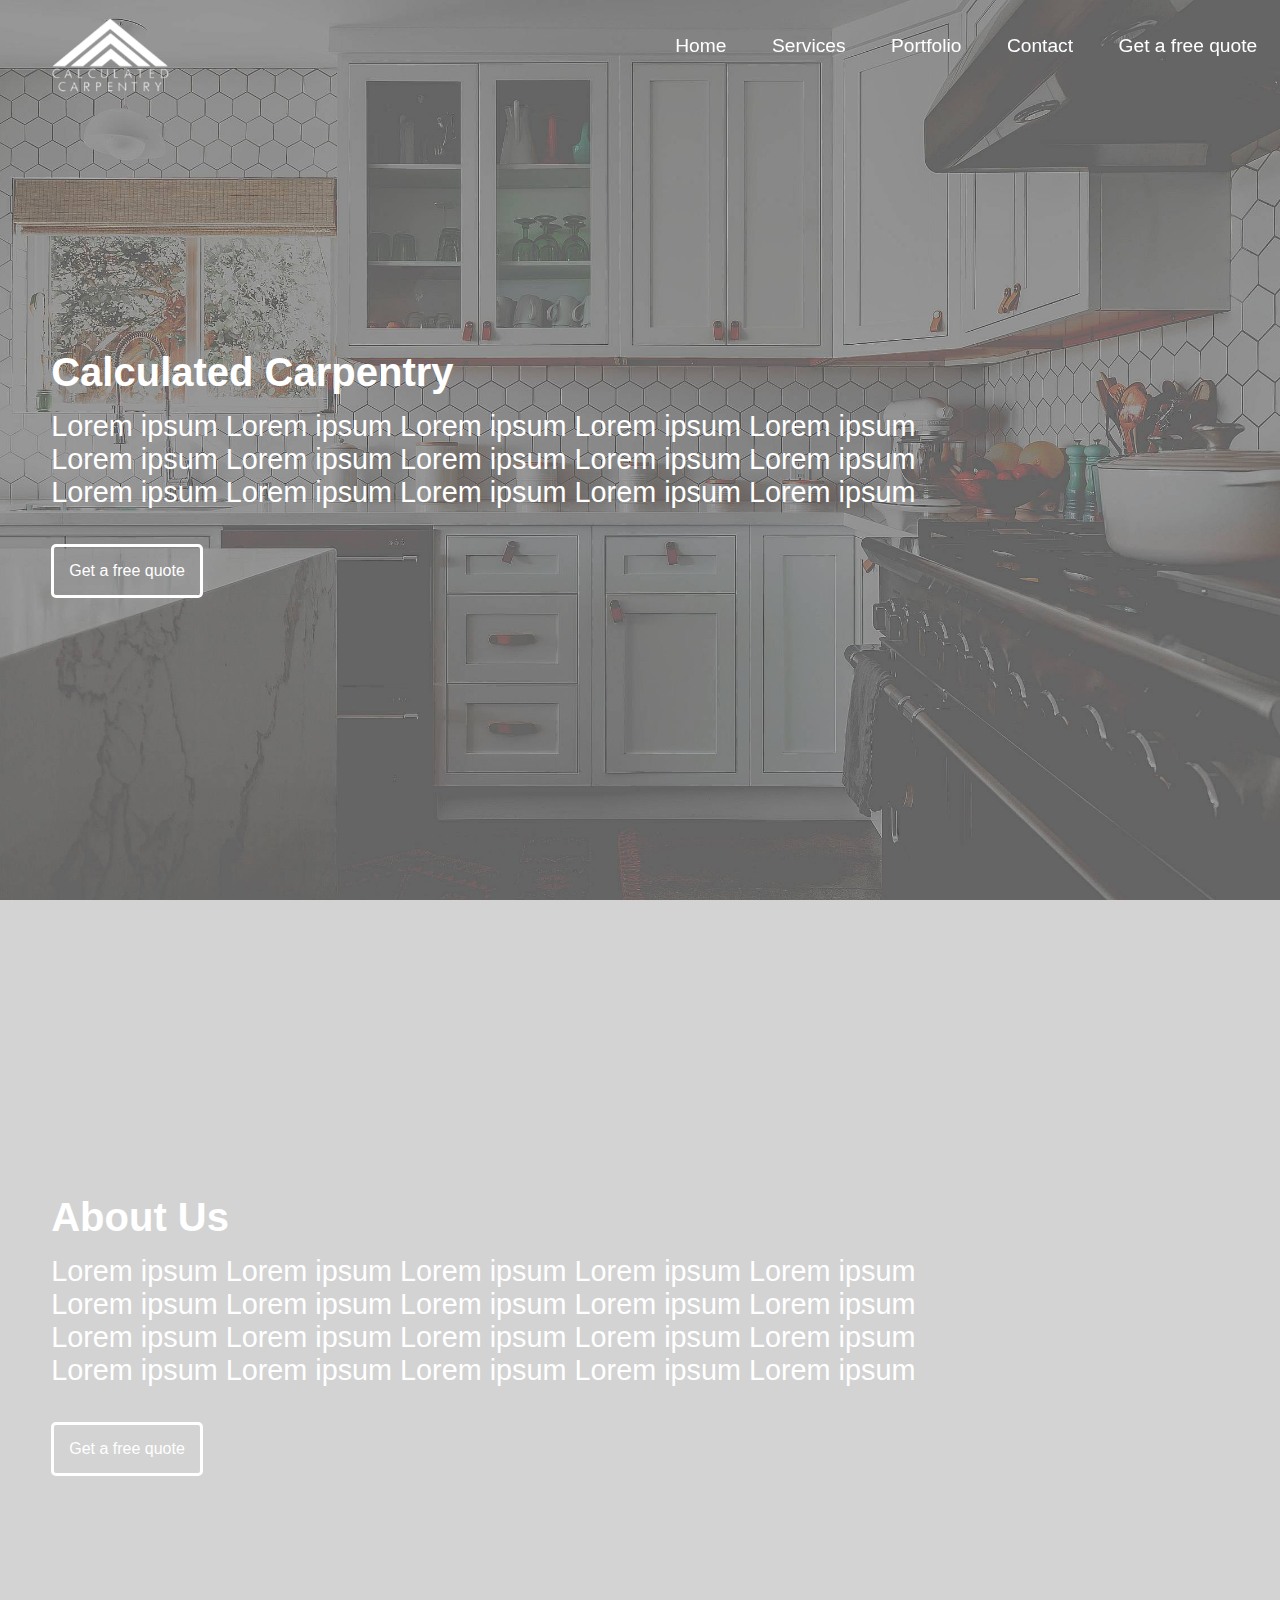
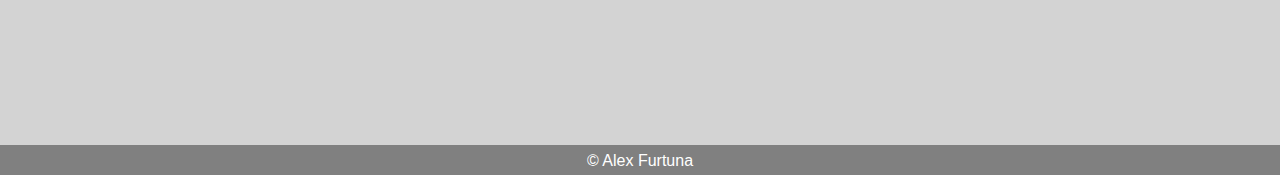
==== commit 293367b7: "finished laptop viewport" ====
--- a/index.html
+++ b/index.html
@@ -17,7 +17,7 @@
   <header>
     <nav>
       <span class="nav-left">
-        <a class="hide" href="index.html"><img class="logo" src="images/liam logo.png" alt="logo"></a>
+        <a class="hide" href="index.html"><img class="logo" src="images/logo.png" alt="logo"></a>
       </span>
       <span class="nav-right">
         <ul class="nav-links" data-aos="fade-right" data-aos-delay="100">
--- a/css/style.css
+++ b/css/style.css
@@ -14,7 +14,6 @@
 /* Mobile */
 
 @media screen and (min-width: 320px) and (max-width: 480px) {
-  section {}
   /* Header & Nav */
   .hide {
     display: none;
@@ -122,9 +121,9 @@
     text-decoration: none;
     font-size: 1rem;
   }
-  /* index */
+  /* INDEX */
   .landing .about-us {
-    margin-top: -1px;
+    margin-top: -55px!important;
   }
   .landing, .services, .portfolio, .contact {
     background-image: url("/images/landing.jpg");
@@ -248,9 +247,11 @@
   }
   .socials {
     margin-top: 50px;
-  }
-  .socials li {
-    margin: 25px auto;
+    display: grid;
+    grid-template-columns: repeat(2, 1fr);
+  }
+  .socials div {
+    margin: 25px 0;
   }
   /* footer */
   footer {
@@ -261,6 +262,18 @@
     padding: 5px;
     background: rgb(128, 128, 128);
     color: white;
+    min-height: 30px;
+  }
+}
+
+/* large phones */
+
+@media screen and (width: 375px), (width: 411px) and (height: 731px), (height: 736px), (height: 812px), (height: 823px) {
+  .logo-responsive img {
+    height: 150px;
+  }
+  .landing-text, .landing-text-us {
+    top: 200px;
   }
 }
 
@@ -376,6 +389,7 @@
   /* INDEX */
   .landing .about-us {
     margin-top: -55px;
+    padding-bottom: 350px;
   }
   .landing, .services, .portfolio, .contact {
     background-image: url("/images/landing.jpg");
@@ -396,7 +410,7 @@
   /* SERVICES */
   .services {
     background-image: url("/images/services.jpg");
-    padding-bottom: 150px;
+    padding-bottom: 250px;
   }
   .services-wrapper-list {
     margin-top: -50px;
@@ -405,6 +419,9 @@
     margin-top: 50px;
   }
   /* PORTFOLIO */
+  .portfolio {
+    padding-bottom: 150px;
+  }
   .row {
     width: 80%;
     display: flex;
@@ -512,5 +529,772 @@
     padding: 5px;
     background: rgb(128, 128, 128);
     color: white;
+    min-height: 30px;
+  }
+}
+
+@media (min-width: 768px) and (max-height: 1024px) {
+  /* Header & Nav */
+  .hide {
+    display: none;
+  }
+  nav {
+    color: white;
+    position: fixed;
+    z-index: 5;
+    width: 100%;
+  }
+  .nav-links {
+    position: absolute;
+    right: 0;
+    display: flex;
+    flex-direction: column;
+    align-items: center;
+    justify-content: space-around;
+    transform: translateX(100%);
+    transition-duration: 0.5s ease-in;
+  }
+  .nav-active {
+    transform: translate(0%);
+    position: absolute;
+    top: 0;
+    width: 100%;
+    height: 50vh;
+    background: black;
+  }
+  .nav-links li {
+    opacity: 0;
+    list-style: none;
+    justify-content: space-around;
+  }
+  .nav-links a {
+    font-size: 1.5rem;
+    color: white;
+    text-decoration: none;
+  }
+  .burger {
+    display: block;
+    cursor: pointer;
+    margin-top: 0;
+    margin: 15px;
+  }
+  .burger div {
+    width: 25px;
+    height: 5px;
+    margin: 5px;
+    background: white;
+    transition: all 0.3s ease;
+  }
+  .nav-right {
+    width: 100%;
+  }
+  @keyframes navLinkFade {
+    from {
+      opacity: 0;
+      transform: translateX(50px);
+    }
+    to {
+      opacity: 1;
+      transform: translateX(0px);
+    }
+  }
+  .toggle .line1 {
+    transform: rotate(-130deg) translate(-25px, 14px);
+  }
+  .toggle .line2 {
+    opacity: 0;
+  }
+  .toggle .line3 {
+    transform: rotate(130deg) translate(-25px, -14px);
+  }
+  .logo-responsive {
+    position: relative;
+    top: 50px;
+  }
+  .logo-responsive img {
+    height: 100px;
+  }
+  section {
+    min-height: 100vh;
+  }
+  /* variables */
+  .paragraphs {
+    font-size: 1.5rem;
+  }
+  .headings {
+    font-size: 2.5rem;
+    margin: 50px auto;
+  }
+  .hidden-header {}
+  .quote {
+    border: 3px solid white;
+    padding: 15px;
+    border-radius: 5px;
+    background: transparent;
+    margin-top: 50px;
+  }
+  button a {
+    color: white;
+    text-decoration: none;
+    font-size: 1.5rem;
+  }
+  /* INDEX */
+  .logo-responsive img {
+    height: 250px
+  }
+  .landing .about-us {
+    margin-top: -55px;
+  }
+  .landing, .services, .portfolio, .contact {
+    background-image: url("/images/landing.jpg");
+    background-repeat: no-repeat;
+    background-size: cover;
+    background-attachment: fixed;
+    background-position: center;
+  }
+  .landing-text, .landing-text-us, .services-text, .services-text-us, .portfolio-text {
+    width: 90%;
+    margin: 0 auto;
+    position: relative;
+    top: 250px;
+  }
+  .us {
+    margin-top: 50px;
+  }
+  /* SERVICES */
+  .services {
+    background-image: url("/images/services.jpg");
+    padding-bottom: 350px;
+  }
+  .services-wrapper-list {
+    margin-top: -50px;
+  }
+  .grid-container-items {
+    margin: 50px auto;
+  }
+  .grid-container-items h1 {
+    font-size: 2rem;
+  }
+  .grid-container-items p {
+    width: 70%;
+    margin: 15px auto;
+    font-size: 1.5rem;
+  }
+  /* PORTFOLIO */
+  .row {
+    width: 80%;
+    display: flex;
+    flex-wrap: wrap;
+    padding: 0 4px;
+    margin: 0 auto;
+  }
+  .column {
+    flex: 100%;
+    padding: 0;
+    transition: 1s ease;
+    margin: 0 auto;
+  }
+  .column img {
+    margin: 25px;
+    vertical-align: middle;
+    width: 100%;
+    box-shadow: 10px 4px 8px 0 rgba(0, 0, 0, 0.2), 0 6px 20px 0 rgba(0, 0, 0, 0.19);
+    border: 5px solid white;
+  }
+  .portfolio-text {
+    padding-bottom: 200px;
+  }
+  /* CONTACT */
+  .contact {
+    background-image: url("/images/livingroom1.jpg");
+    padding-bottom: 50px;
+  }
+  .contact-header {
+    margin-bottom: 50px;
+    font-size: 1.2rem;
+    font-weight: 400;
+  }
+  form {
+    width: 80%;
+    margin: 50px auto;
+  }
+  form button {
+    margin: 0!important;
+  }
+  #fname, #lname, #mail, #subject {
+    border: 1px solid white;
+    border-bottom: 1px solid white;
+    color: white;
+    box-shadow: none;
+    background: transparent;
+    border-radius: 10px;
+    font-size: 1rem;
+    font-weight: 100!important;
+    font-family: 'Questrial', sans-serif!important;
+  }
+  select, textarea {
+    border-radius: 10px;
+    box-shadow: none;
+  }
+  textarea {
+    min-height: 20vh;
+  }
+  ::placeholder {
+    /* Chrome, Firefox, Opera, Safari 10.1+ */
+    color: white;
+    opacity: 1;
+    /* Firefox */
+  }
+  :-ms-input-placeholder {
+    /* Internet Explorer 10-11 */
+    color: white;
+  }
+  ::-ms-input-placeholder {
+    /* Microsoft Edge */
+    color: white;
+  }
+  input[type=text], select, textarea {
+    width: 100%;
+    padding: 12px;
+    border: 3px solid white!important;
+    border-radius: 4px;
+    box-sizing: border-box;
+    margin-bottom: 55px;
+    resize: vertical;
+    box-shadow: inset 6px 6px 10px 0 rgba(0, 0, 0, 0.2), inset -6px -6px 10px 0 rgba(255, 255, 255, 0.5);
+    font-family: 'Questrial', sans-serif;
+  }
+  input[type=submit] {
+    color: white;
+    border-radius: 4px;
+    cursor: pointer;
+    background: transparent;
+    border: none;
+    font-size: 1.2rem;
+    font-family: 'Questrial', sans-serif;
+  }
+  .socials {
+    margin-top: 75px;
+    width: 100%;
+    display: grid;
+    grid-template-columns: repeat(4, 1fr);
+  }
+  /* footer */
+  footer {
+    position: relative;
+    width: 100%;
+    min-height: 30px;
+    bottom: 0;
+    padding: 10px 0;
+    background: rgb(128, 128, 128);
+    color: white;
+    min-height: 30px;
+  }
+}
+
+/* Tablets */
+
+@media (min-width: 1024px) and (max-height: 1366px) {
+  /* Header & Nav */
+  .hide {
+    display: none;
+  }
+  nav {
+    color: white;
+    position: fixed;
+    z-index: 5;
+    width: 100%;
+  }
+  .nav-links {
+    position: absolute;
+    right: 0;
+    display: flex;
+    flex-direction: column;
+    align-items: center;
+    justify-content: space-around;
+    transform: translateX(100%);
+    transition-duration: 0.5s ease-in;
+  }
+  .nav-active {
+    transform: translate(0%);
+    position: absolute;
+    top: 0;
+    width: 100%;
+    height: 50vh;
+    background: rgb(128, 128, 128);
+  }
+  .nav-links li {
+    opacity: 0;
+    list-style: none;
+    justify-content: space-around;
+  }
+  .nav-links a {
+    font-size: 2rem;
+    color: white;
+    text-decoration: none;
+  }
+  .burger {
+    display: block;
+    cursor: pointer;
+    margin-top: 0;
+    margin: 15px;
+  }
+  .burger div {
+    width: 25px;
+    height: 5px;
+    margin: 5px;
+    background: white;
+    transition: all 0.3s ease;
+  }
+  .nav-right {
+    width: 100%;
+  }
+  @keyframes navLinkFade {
+    from {
+      opacity: 0;
+      transform: translateX(50px);
+    }
+    to {
+      opacity: 1;
+      transform: translateX(0px);
+    }
+  }
+  .toggle .line1 {
+    transform: rotate(-130deg) translate(-25px, 14px);
+  }
+  .toggle .line2 {
+    opacity: 0;
+  }
+  .toggle .line3 {
+    transform: rotate(130deg) translate(-25px, -14px);
+  }
+  .logo-responsive {
+    position: relative;
+    top: 50px;
+  }
+  .logo-responsive img {
+    height: 100px;
+  }
+  section {
+    min-height: 100vh;
+  }
+  /* variables */
+  .paragraphs {
+    font-size: 2.5rem;
+  }
+  .headings {
+    font-size: 3.5rem;
+    margin: 50px auto;
+  }
+  .hidden-header {}
+  .quote {
+    border: 3px solid white;
+    padding: 15px;
+    border-radius: 5px;
+    background: transparent;
+    margin-top: 100px;
+  }
+  button a {
+    color: white;
+    text-decoration: none;
+    font-size: 2rem;
+  }
+  /* INDEX */
+  .logo-responsive img {
+    height: 450px
+  }
+  .landing .about-us {
+    margin-top: -55px;
+  }
+  .landing, .services, .portfolio, .contact {
+    background-image: url("/images/landing.jpg");
+    background-repeat: no-repeat;
+    background-size: cover;
+    background-attachment: fixed;
+    background-position: center;
+  }
+  .landing-text, .landing-text-us, .services-text, .services-text-us, .portfolio-text {
+    width: 90%;
+    margin: 0 auto;
+    position: relative;
+    top: 200px;
+  }
+  .us {
+    margin-top: 250px;
+  }
+  /* SERVICES */
+  .services {
+    background-image: url("/images/services.jpg");
+    padding-bottom: 350px;
+  }
+  .services-wrapper-list {
+    margin-top: -50px;
+  }
+  .grid-container-items {
+    margin: 50px auto;
+  }
+  .grid-container-items h1 {
+    font-size: 3rem;
+  }
+  .grid-container-items p {
+    width: 70%;
+    margin: 15px auto;
+    font-size: 2rem;
+  }
+  /* PORTFOLIO */
+  .row {
+    width: 80%;
+    display: flex;
+    flex-wrap: wrap;
+    padding: 0 4px;
+    margin: 0 auto;
+  }
+  .column {
+    flex: 100%;
+    padding: 0;
+    transition: 1s ease;
+    margin: 0 auto;
+  }
+  .column img {
+    margin: 25px;
+    vertical-align: middle;
+    width: 100%;
+    box-shadow: 10px 4px 8px 0 rgba(0, 0, 0, 0.2), 0 6px 20px 0 rgba(0, 0, 0, 0.19);
+    border: 5px solid white;
+  }
+  .portfolio-text {
+    padding-bottom: 200px;
+  }
+  /* CONTACT */
+  .contact {
+    background-image: url("/images/livingroom1.jpg");
+    padding-bottom: 50px;
+  }
+  .contact-header {
+    margin-bottom: 50px;
+    font-size: 2rem;
+    font-weight: 400;
+  }
+  form {
+    width: 80%;
+    margin: 50px auto;
+  }
+  form button {
+    margin: 0!important;
+  }
+  #fname, #lname, #mail, #subject {
+    border: 1px solid white;
+    border-bottom: 1px solid white;
+    color: white;
+    box-shadow: none;
+    background: transparent;
+    border-radius: 10px;
+    font-size: 1rem;
+    font-weight: 100!important;
+    font-family: 'Questrial', sans-serif!important;
+  }
+  select, textarea {
+    border-radius: 10px;
+    box-shadow: none;
+  }
+  textarea {
+    min-height: 20vh;
+  }
+  /* cross browser */
+  ::placeholder {
+    color: white;
+    opacity: 1;
+    font-size: 1.2rem;
+  }
+  :-ms-input-placeholder, ::-ms-input-placeholder {
+    color: white;
+  }
+  /* */
+  input[type=text], select, textarea {
+    width: 100%;
+    padding: 12px;
+    border: 3px solid white!important;
+    border-radius: 4px;
+    box-sizing: border-box;
+    margin-bottom: 55px;
+    resize: vertical;
+    box-shadow: inset 6px 6px 10px 0 rgba(0, 0, 0, 0.2), inset -6px -6px 10px 0 rgba(255, 255, 255, 0.5);
+    font-family: 'Questrial', sans-serif;
+  }
+  input[type=submit] {
+    color: white;
+    border-radius: 4px;
+    cursor: pointer;
+    background: transparent;
+    border: none;
+    font-size: 2rem;
+    font-family: 'Questrial', sans-serif;
+  }
+  .socials {
+    margin-top: 75px;
+    width: 100%;
+    display: grid;
+    grid-template-columns: repeat(4, 1fr);
+    font-size: 1.5rem;
+  }
+  /* footer */
+  footer {
+    position: relative;
+    width: 100%;
+    min-height: 50px;
+    bottom: 0;
+    padding: 10px 0;
+    background: rgb(128, 128, 128);
+    color: white;
+    font-size: 1.5rem;
+  }
+}
+
+/* Small laptops */
+
+@media (min-width: 1280px) and (min-height: 800px) {
+  /* Header & Nav */
+  .logo-responsive {
+    display: none;
+  }
+  .hide {
+    display: flex;
+    width: 50%;
+    margin: 0;
+  }
+  .nav-left {
+    margin: -55px 0 0 25px;
+    width: 50%;
+  }
+  .nav-right {
+    width: 50%;
+    position: relative;
+    top: -15px;
+  }
+  .logo {
+    height: 100px;
+  }
+  nav {
+    top: 0;
+    right: 0;
+    width: 100%;
+    color: white;
+    position: fixed;
+    color: white;
+    z-index: 5;
+    margin: 50px 0;
+    display: flex;
+  }
+  .nav-links {
+    position: relative;
+    flex-direction: row;
+  }
+  .nav-links a {
+    font-size: 1.2rem;
+  }
+  nav a {
+    padding: 10px 15px;
+    text-decoration: none;
+    color: white;
+    border-bottom: solid 0 white;
+    transition: border-width 0.2s linear;
+  }
+  .nav-links li {
+    opacity: 1;
+  }
+  .burger {
+    display: none;
+  }
+  .burger div {
+    display: none;
+  }
+  /* variables */
+  .paragraphs {
+    font-size: 1.8rem;
+    position: relative;
+    top: 15px;
+  }
+  .headings {
+    font-size: 2.5rem;
+    margin: 0;
+    text-align: left;
+  }
+  .hidden-header {
+    display: grid;
+  }
+  .quote {
+    border: 3px solid white;
+    padding: 15px;
+    border-radius: 5px;
+    background: transparent;
+    margin-top: 50px;
+  }
+  button a {
+    color: white;
+    text-decoration: none;
+    font-size: 1rem;
+  }
+  /* INDEX */
+  section {
+    min-height: 100vh;
+  }
+  .logo-responsive img {
+    height: 450px
+  }
+  .landing .about-us {
+    margin-top: -55px;
+  }
+  .landing, .services, .portfolio, .contact {
+    background-image: url("/images/landing.jpg");
+    background-repeat: no-repeat;
+    background-size: cover;
+    background-attachment: fixed;
+    background-position: center;
+  }
+  .landing-text, .landing-text-us, .services-text, .services-text-us, .portfolio-text {
+    width: 90%;
+    margin: 0 auto;
+    position: relative;
+    top: 200px;
+    text-align: left;
+  }
+  .landing-wrapper, .services-wrapper, .portfolio-wrapper {
+    position: relative;
+    top: 150px;
+    width: 80%;
+  }
+  .us {
+    margin-top: 0;
+  }
+  /* SERVICES */
+  .services {
+    background-image: url("/images/services.jpg");
+    padding-bottom: 350px;
+  }
+  .services-wrapper-list {
+    margin-top: -50px;
+    
+  }
+  .services-wrapper-list div {
+    display: grid;
+    grid-template-columns: repeat(5, 1fr);
+  }
+  .grid-container-items {
+    margin: 50px auto;    
+  }
+  .grid-container-items h1 {
+    font-size: 2rem;
+  }
+  .grid-container-items p {
+    width: 70%;
+    margin: 15px auto;
+    font-size: 1rem;
+  }
+  /* PORTFOLIO */
+  .row {
+    width: 80%;
+    display: flex;
+    flex-wrap: wrap;
+    padding: 0 4px;
+    margin: 0 auto;
+  }
+  .column {
+    flex: 100%;
+    padding: 0;
+    transition: 1s ease;
+    margin: 0 auto;
+  }
+  .column img {
+    margin: 25px;
+    vertical-align: middle;
+    width: 100%;
+    box-shadow: 10px 4px 8px 0 rgba(0, 0, 0, 0.2), 0 6px 20px 0 rgba(0, 0, 0, 0.19);
+    border: 5px solid white;
+  }
+  .portfolio-text {
+    padding-bottom: 200px;
+  }
+  /* CONTACT */
+  .contact {
+    background-image: url("/images/livingroom1.jpg");
+    padding-bottom: 50px;
+  }
+  .contact-header {
+    margin-bottom: 50px;
+    font-size: 2rem;
+    font-weight: 400;
+  }
+  form {
+    width: 80%;
+    margin: 50px auto;
+  }
+  form button {
+    margin: 0!important;
+  }
+  #fname, #lname, #mail, #subject {
+    border: 1px solid white;
+    border-bottom: 1px solid white;
+    color: white;
+    box-shadow: none;
+    background: transparent;
+    border-radius: 10px;
+    font-size: 1rem;
+    font-weight: 100!important;
+    font-family: 'Questrial', sans-serif!important;
+  }
+  select, textarea {
+    border-radius: 10px;
+    box-shadow: none;
+  }
+  textarea {
+    min-height: 20vh;
+  }
+  /* cross browser */
+  ::placeholder {
+    color: white;
+    opacity: 1;
+    font-size: 1.2rem;
+  }
+  :-ms-input-placeholder, ::-ms-input-placeholder {
+    color: white;
+  }
+  /* */
+  input[type=text], select, textarea {
+    width: 100%;
+    padding: 12px;
+    border: 3px solid white!important;
+    border-radius: 4px;
+    box-sizing: border-box;
+    margin-bottom: 55px;
+    resize: vertical;
+    box-shadow: inset 6px 6px 10px 0 rgba(0, 0, 0, 0.2), inset -6px -6px 10px 0 rgba(255, 255, 255, 0.5);
+    font-family: 'Questrial', sans-serif;
+  }
+  input[type=submit] {
+    color: white;
+    border-radius: 4px;
+    cursor: pointer;
+    background: transparent;
+    border: none;
+    font-size: 2rem;
+    font-family: 'Questrial', sans-serif;
+  }
+  .socials {
+    margin-top: 75px;
+    width: 100%;
+    display: grid;
+    grid-template-columns: repeat(4, 1fr);
+    font-size: 1.5rem;
+  }
+  /* footer */
+  footer {
+    position: relative;
+    width: 100%;
+    min-height: 25px;
+    bottom: 0;
+    padding: 7px 0;
+    background: rgb(128, 128, 128);
+    color: white;
+    font-size: 1rem;
   }
 }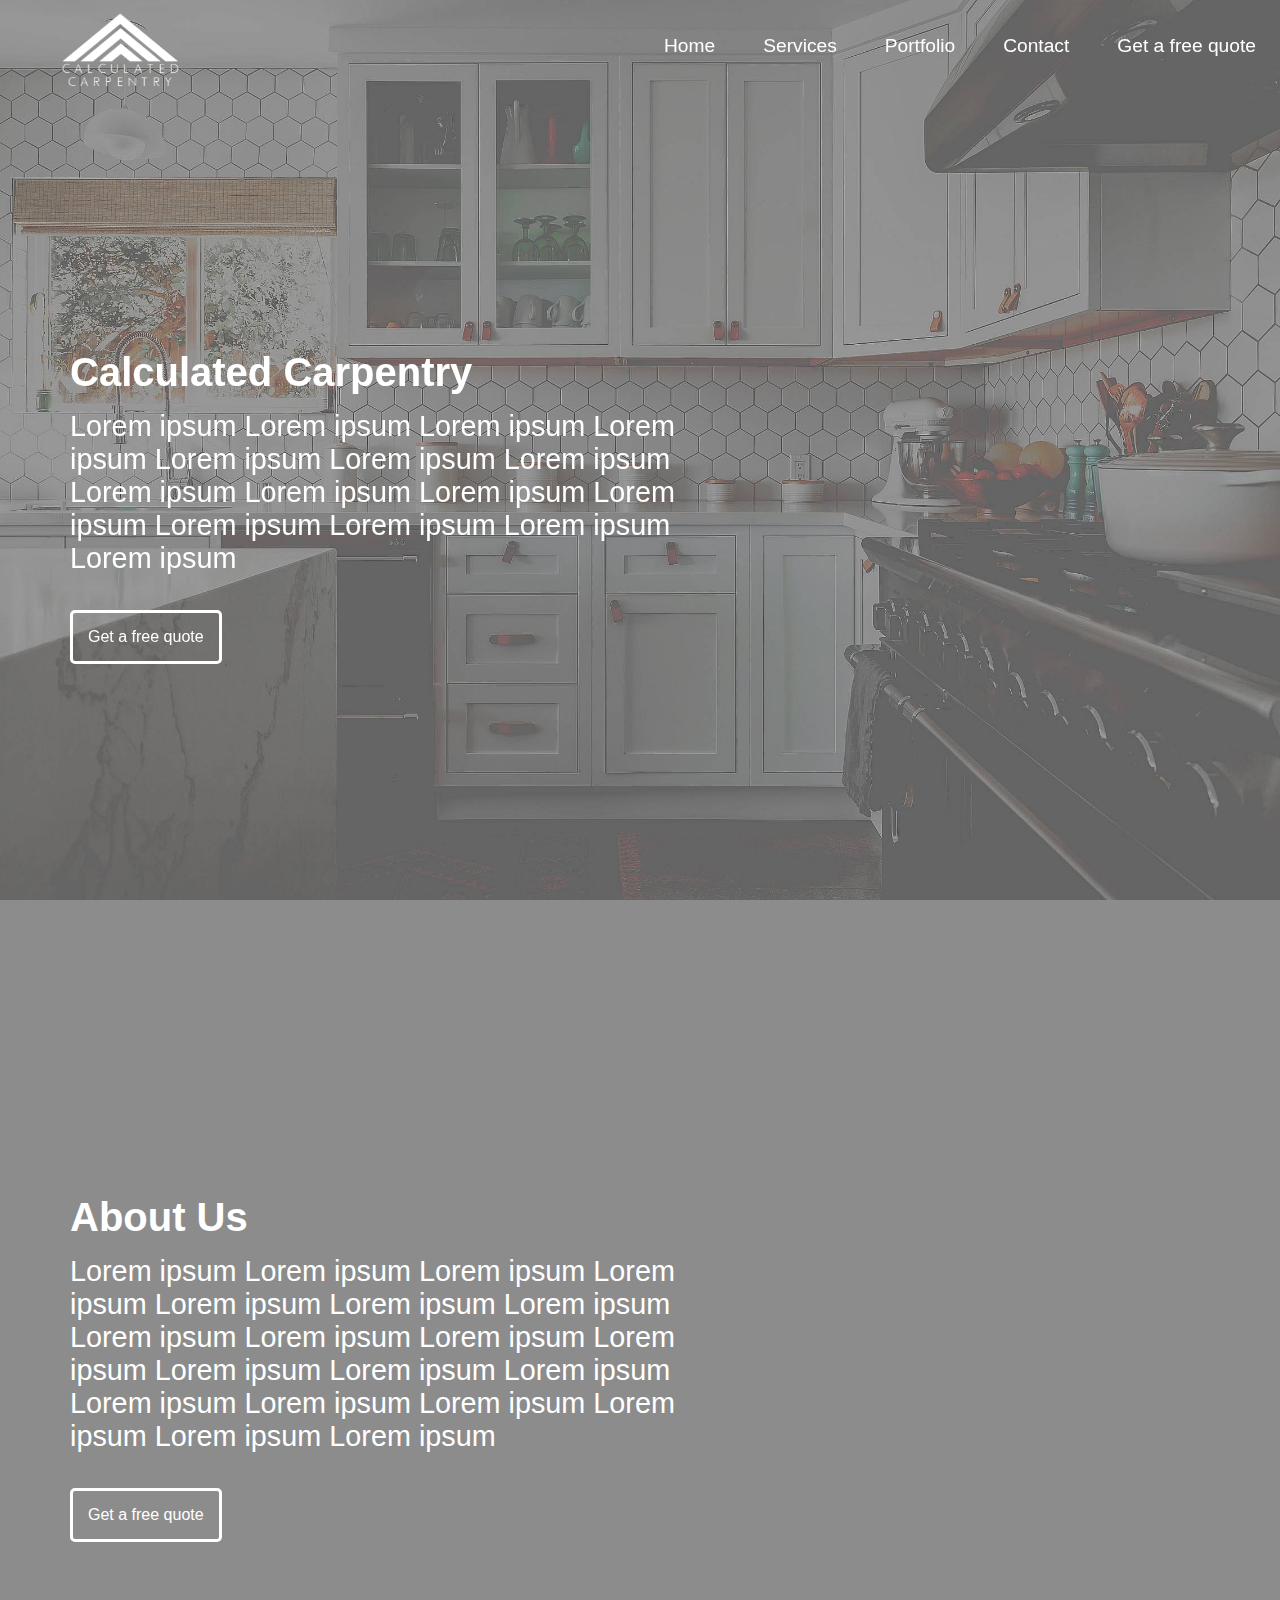
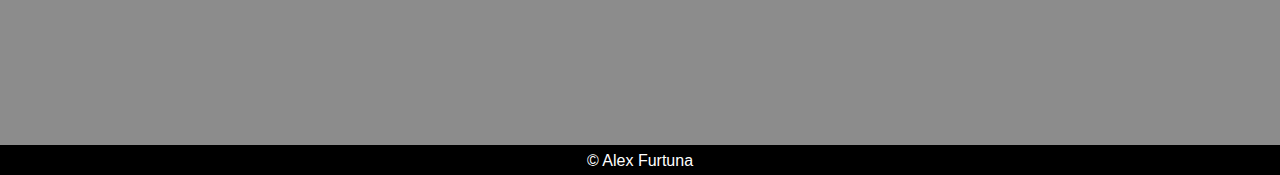
==== commit fecde704: "changed navbar bg on scroll" ====
--- a/index.html
+++ b/index.html
@@ -38,7 +38,7 @@
   <section class="landing">
     <div class="landing-wrapper">
       <div class="logo-responsive" href="index.html"><img src="images/logo.png" alt="logo"></div>
-      <div class="landing-text">
+      <div class="landing-text" data-aos="fade-up" data-aos-delay="500">
         <h1 class="headings hidden-header">Calculated Carpentry</h1>
         <p class="paragraphs">
           Lorem ipsum Lorem ipsum Lorem ipsum Lorem ipsum Lorem ipsum
--- a/css/style.css
+++ b/css/style.css
@@ -6,9 +6,15 @@
 }
 
 body {
-  background: lightgray;
+  background: rgb(140, 140, 140);
   text-align: center;
   color: white;
+}
+.nav-active {
+  background: black;
+}
+footer {
+  background: black;
 }
 
 /* Mobile */
@@ -41,7 +47,7 @@
     top: 0;
     width: 100%;
     height: 50vh;
-    background: black;
+    
   }
   .nav-links li {
     opacity: 0;
@@ -155,22 +161,26 @@
   .grid-container-items {
     margin-top: 50px;
   }
+  .services-wrapper-list button {
+    margin-top: 200px;
+  }
   /* PORTFOLIO */
   .row {
     width: 80%;
     display: flex;
     flex-wrap: wrap;
     padding: 0 4px;
-    margin: 0 auto;
+    margin: 100px auto;
   }
   .column {
     flex: 100%;
+    max-width: 100%;
     padding: 0;
     transition: 1s ease;
     margin: 0 auto;
   }
   .column img {
-    margin: 25px;
+    margin: 25px auto;
     vertical-align: middle;
     width: 100%;
     box-shadow: 10px 4px 8px 0 rgba(0, 0, 0, 0.2), 0 6px 20px 0 rgba(0, 0, 0, 0.19);
@@ -260,7 +270,6 @@
     height: 30px;
     bottom: 0;
     padding: 5px;
-    background: rgb(128, 128, 128);
     color: white;
     min-height: 30px;
   }
@@ -306,7 +315,7 @@
     top: 0;
     width: 100%;
     height: 50vh;
-    background: black;
+    
   }
   .nav-links li {
     opacity: 0;
@@ -418,6 +427,10 @@
   .grid-container-items {
     margin-top: 50px;
   }
+  .services-wrapper-list button {
+    position: relative;
+    top: 200px;
+  }
   /* PORTFOLIO */
   .portfolio {
     padding-bottom: 150px;
@@ -427,16 +440,17 @@
     display: flex;
     flex-wrap: wrap;
     padding: 0 4px;
-    margin: 0 auto;
+    margin: 100px auto;
   }
   .column {
     flex: 100%;
+    max-width: 100%;
     padding: 0;
     transition: 1s ease;
     margin: 0 auto;
   }
   .column img {
-    margin: 25px;
+    margin: 25px auto;
     vertical-align: middle;
     width: 100%;
     box-shadow: 10px 4px 8px 0 rgba(0, 0, 0, 0.2), 0 6px 20px 0 rgba(0, 0, 0, 0.19);
@@ -527,11 +541,12 @@
     height: 30px;
     bottom: 0;
     padding: 5px;
-    background: rgb(128, 128, 128);
     color: white;
     min-height: 30px;
   }
 }
+
+/* Tablets */
 
 @media (min-width: 768px) and (max-height: 1024px) {
   /* Header & Nav */
@@ -560,7 +575,7 @@
     top: 0;
     width: 100%;
     height: 50vh;
-    background: black;
+    
   }
   .nav-links li {
     opacity: 0;
@@ -656,7 +671,7 @@
     width: 90%;
     margin: 0 auto;
     position: relative;
-    top: 250px;
+    top: 175px;
   }
   .us {
     margin-top: 50px;
@@ -679,6 +694,10 @@
     width: 70%;
     margin: 15px auto;
     font-size: 1.5rem;
+  }
+  .services-wrapper-list button {
+    position: relative;
+    top: 200px;
   }
   /* PORTFOLIO */
   .row {
@@ -686,16 +705,16 @@
     display: flex;
     flex-wrap: wrap;
     padding: 0 4px;
-    margin: 0 auto;
+    margin: 100px auto;
   }
   .column {
-    flex: 100%;
-    padding: 0;
+    flex: 45%;
+    padding: 25px;
     transition: 1s ease;
     margin: 0 auto;
   }
   .column img {
-    margin: 25px;
+    margin: 25px auto;
     vertical-align: middle;
     width: 100%;
     box-shadow: 10px 4px 8px 0 rgba(0, 0, 0, 0.2), 0 6px 20px 0 rgba(0, 0, 0, 0.19);
@@ -786,15 +805,12 @@
     min-height: 30px;
     bottom: 0;
     padding: 10px 0;
-    background: rgb(128, 128, 128);
     color: white;
     min-height: 30px;
   }
 }
 
-/* Tablets */
-
-@media (min-width: 1024px) and (max-height: 1366px) {
+@media (width: 1024px) and (max-height: 1366px) {
   /* Header & Nav */
   .hide {
     display: none;
@@ -821,7 +837,7 @@
     top: 0;
     width: 100%;
     height: 50vh;
-    background: rgb(128, 128, 128);
+  
   }
   .nav-links li {
     opacity: 0;
@@ -941,6 +957,10 @@
     margin: 15px auto;
     font-size: 2rem;
   }
+  .services-wrapper-list button {
+    position: relative;
+    top: 200px;
+  }
   /* PORTFOLIO */
   .row {
     width: 80%;
@@ -950,7 +970,8 @@
     margin: 0 auto;
   }
   .column {
-    flex: 100%;
+    flex: 50%;
+    max-width: 50%;
     padding: 0;
     transition: 1s ease;
     margin: 0 auto;
@@ -1044,7 +1065,6 @@
     min-height: 50px;
     bottom: 0;
     padding: 10px 0;
-    background: rgb(128, 128, 128);
     color: white;
     font-size: 1.5rem;
   }
@@ -1060,16 +1080,16 @@
   .hide {
     display: flex;
     width: 50%;
-    margin: 0;
+    margin: 0 0 0 50px;
+    padding: 0;
   }
   .nav-left {
-    margin: -55px 0 0 25px;
     width: 50%;
   }
   .nav-right {
     width: 50%;
     position: relative;
-    top: -15px;
+    top: 0;
   }
   .logo {
     height: 100px;
@@ -1081,9 +1101,10 @@
     color: white;
     position: fixed;
     color: white;
-    z-index: 5;
-    margin: 50px 0;
+    z-index: 5!important;
+    margin: 0;
     display: flex;
+    transition: 2s ease;
   }
   .nav-links {
     position: relative;
@@ -1093,7 +1114,7 @@
     font-size: 1.2rem;
   }
   nav a {
-    padding: 10px 15px;
+    padding: 10px 0;
     text-decoration: none;
     color: white;
     border-bottom: solid 0 white;
@@ -1101,6 +1122,7 @@
   }
   .nav-links li {
     opacity: 1;
+    margin-top: 35px;
   }
   .burger {
     display: none;
@@ -1113,6 +1135,7 @@
     font-size: 1.8rem;
     position: relative;
     top: 15px;
+    width: 80%;
   }
   .headings {
     font-size: 2.5rem;
@@ -1137,9 +1160,6 @@
   /* INDEX */
   section {
     min-height: 100vh;
-  }
-  .logo-responsive img {
-    height: 450px
   }
   .landing .about-us {
     margin-top: -55px;
@@ -1152,8 +1172,8 @@
     background-position: center;
   }
   .landing-text, .landing-text-us, .services-text, .services-text-us, .portfolio-text {
-    width: 90%;
-    margin: 0 auto;
+    width: 80%;
+    margin: 0 0 0 70px;
     position: relative;
     top: 200px;
     text-align: left;
@@ -1169,64 +1189,87 @@
   /* SERVICES */
   .services {
     background-image: url("/images/services.jpg");
-    padding-bottom: 350px;
+    padding-bottom: 250px;
   }
   .services-wrapper-list {
     margin-top: -50px;
-    
   }
   .services-wrapper-list div {
     display: grid;
-    grid-template-columns: repeat(5, 1fr);
+    grid-template-columns: repeat(1);
   }
   .grid-container-items {
-    margin: 50px auto;    
+    margin: 0;
+    width: 80%;
   }
   .grid-container-items h1 {
     font-size: 2rem;
   }
   .grid-container-items p {
-    width: 70%;
-    margin: 15px auto;
-    font-size: 1rem;
+    margin: 50px 0;
+    font-size: 1.5rem;
+  }
+  .services-wrapper-list button {
+    margin: 100px 0;
   }
   /* PORTFOLIO */
+  .portfolio {
+    padding: 0;
+  }
+  .portfolio-wrapper {
+    margin: 0;
+    top: 0;
+  }
+  .portfolio-text {
+    padding: 0;
+    top: 350px;
+  }
   .row {
     width: 80%;
     display: flex;
     flex-wrap: wrap;
-    padding: 0 4px;
-    margin: 0 auto;
+    padding-bottom: 0;
   }
   .column {
-    flex: 100%;
+    flex: 30%;
     padding: 0;
     transition: 1s ease;
-    margin: 0 auto;
+    margin: 25px;
   }
   .column img {
-    margin: 25px;
+    margin: 25px 25px 50px 0!important;
     vertical-align: middle;
     width: 100%;
     box-shadow: 10px 4px 8px 0 rgba(0, 0, 0, 0.2), 0 6px 20px 0 rgba(0, 0, 0, 0.19);
     border: 5px solid white;
   }
-  .portfolio-text {
-    padding-bottom: 200px;
+  .column img:hover {
+    width: 130%;
+    margin: 0;
+    transition: 1s ease;
+    position: relative;
   }
   /* CONTACT */
   .contact {
     background-image: url("/images/livingroom1.jpg");
-    padding-bottom: 50px;
+    padding-bottom: 250px;
+    display: flex;
+  }
+  .contact-text {
+    position: relative;
+    top: 200px;
   }
   .contact-header {
     margin-bottom: 50px;
     font-size: 2rem;
-    font-weight: 400;
+    font-weight: 200;
+    text-align: left;
   }
   form {
-    width: 80%;
-    margin: 50px auto;
+    width: 70%;
+    margin: 0 0 0 60px;
+    text-align: left;
+    z-index: -9;
   }
   form button {
     margin: 0!important;
@@ -1276,25 +1319,78 @@
     cursor: pointer;
     background: transparent;
     border: none;
-    font-size: 2rem;
+    font-size: 1.2rem;
     font-family: 'Questrial', sans-serif;
   }
   .socials {
-    margin-top: 75px;
-    width: 100%;
+    width: 50%;
     display: grid;
-    grid-template-columns: repeat(4, 1fr);
+    grid-template-columns: repeat(2, 5fr);
     font-size: 1.5rem;
+    position: relative;
+    top: 150px;
+    margin: 0;
+  }
+  .socials div {
+    margin: 100px 0;
   }
   /* footer */
   footer {
     position: relative;
     width: 100%;
     min-height: 25px;
-    bottom: 0;
     padding: 7px 0;
-    background: rgb(128, 128, 128);
     color: white;
     font-size: 1rem;
   }
+}
+
+@media screen and (min-width: 1920px) {
+  .landing-text, .landing-text-us, .services-text, .services-text-us, .portfolio-text {
+    width: 80%;
+    margin: 0 0 0 70px;
+    position: relative;
+    top: 250px;
+    text-align: left;
+  }
+  .grid-container-items p {
+    width: 70%;
+  }
+  .portfolio-text {
+    top: 400px;
+  }
+  .headings {
+    font-size: 4rem;
+  }
+  .paragraphs {
+    font-size: 2rem;;
+  }
+  .portfolio-wrapper {
+    margin: 0 auto;
+  }
+  .row {
+    width: 100%;
+    display: flex;
+    flex-wrap: wrap;
+    padding-bottom: 0;
+  }
+  .column {
+    flex: 35%;
+    padding: 0;
+    transition: 1s ease;
+    margin: 25px;
+  }
+  .column img {
+    margin: 25px;
+    vertical-align: middle;
+    width: 100%;
+    box-shadow: 10px 4px 8px 0 rgba(0, 0, 0, 0.2), 0 6px 20px 0 rgba(0, 0, 0, 0.19);
+    border: 5px solid white;
+  }
+  .column img:hover {
+    width: 130%;
+    margin: 0;
+    transition: 1s ease;
+    position: relative;
+  }
 }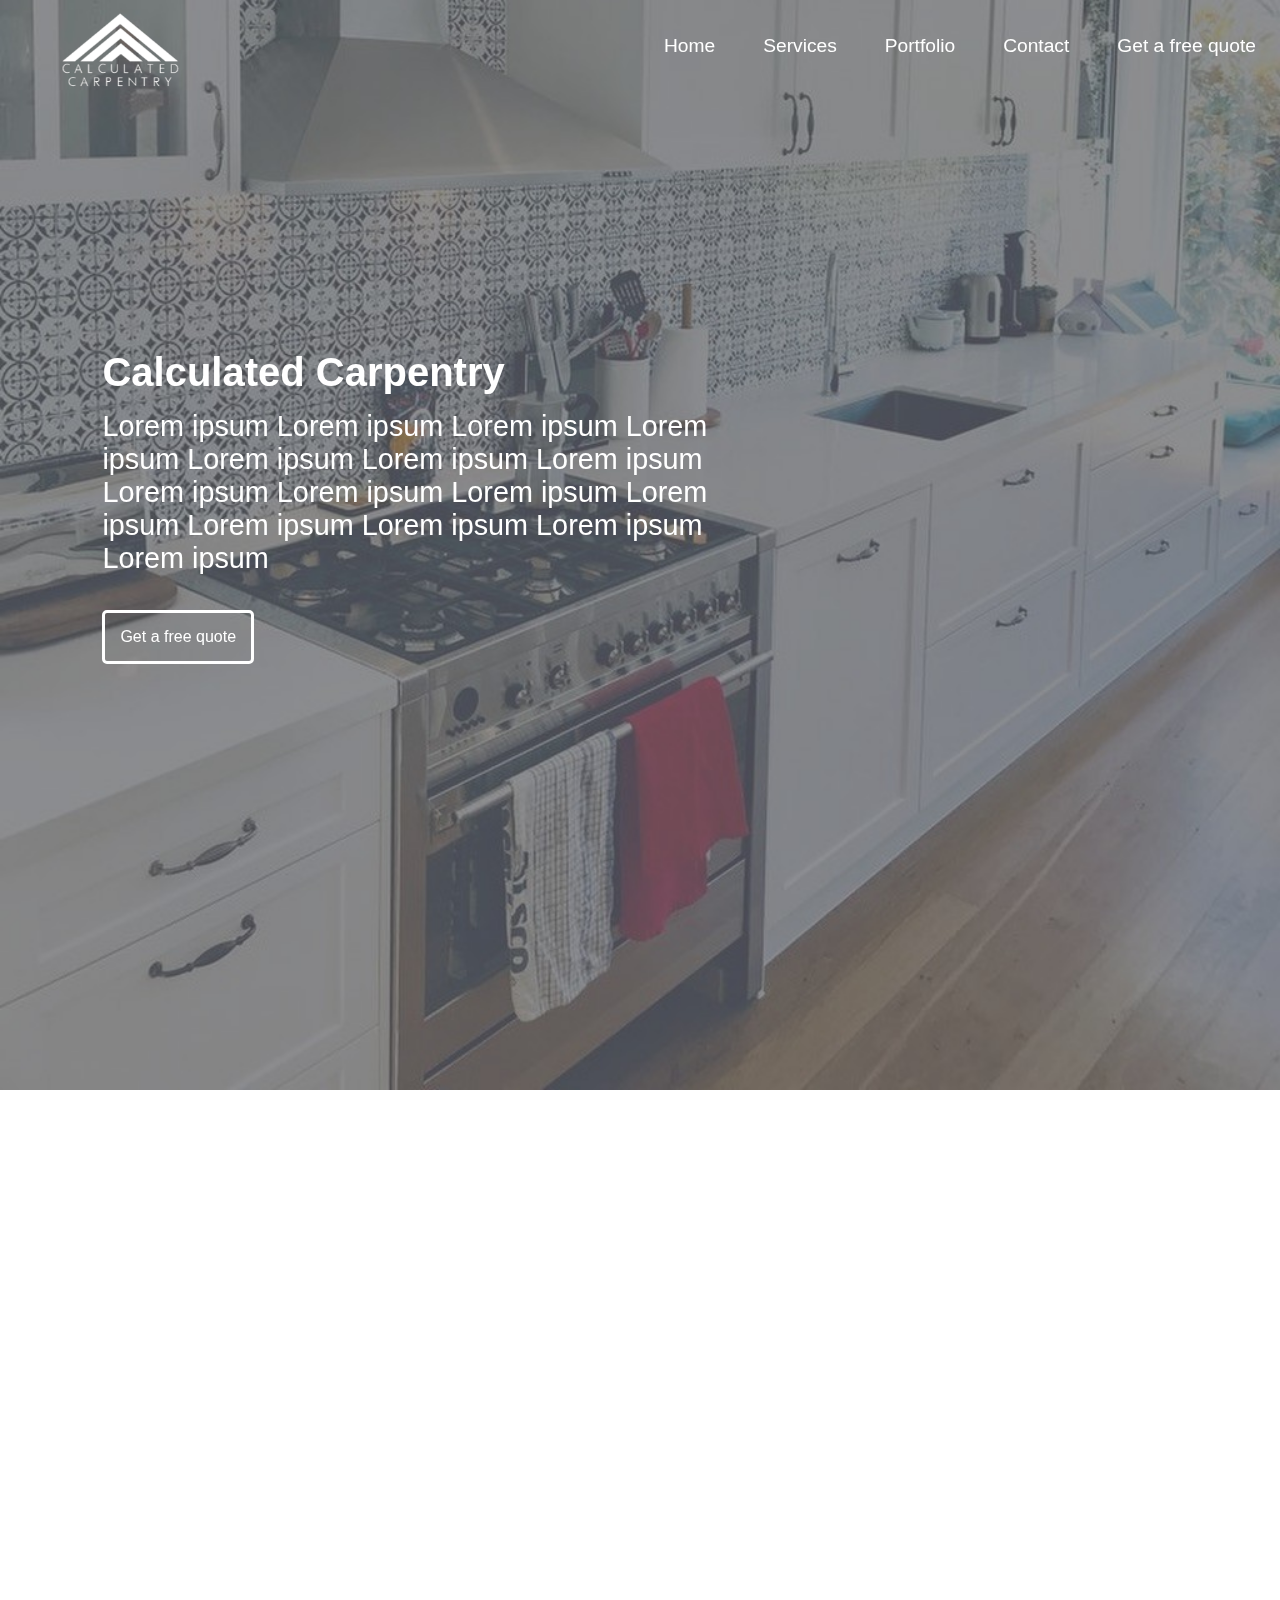
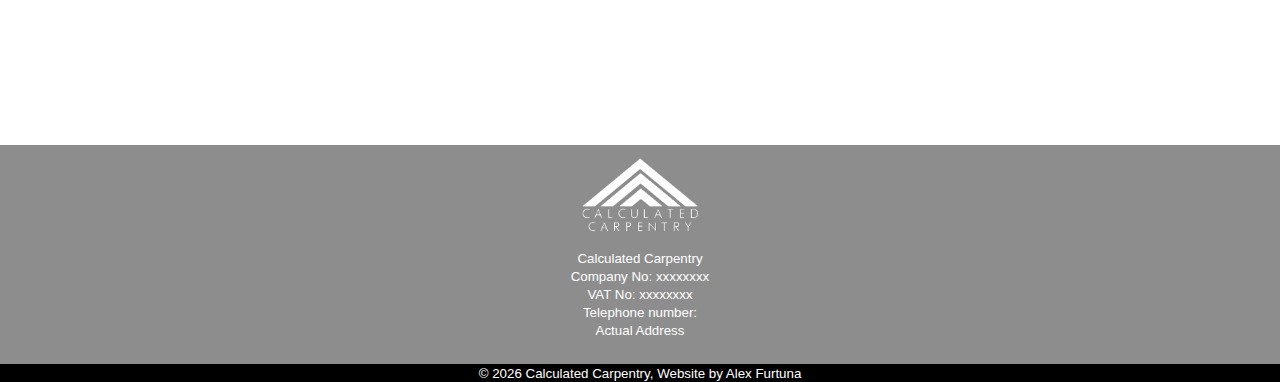
==== commit fa35b81d: "changed layout services" ====
--- a/index.html
+++ b/index.html
@@ -55,11 +55,12 @@
       <div class="landing-text-us">
         <h1 class="headings">About Us</h1>
         <p class="paragraphs us">
-          Lorem ipsum Lorem ipsum Lorem ipsum Lorem ipsum Lorem ipsum
-          Lorem ipsum Lorem ipsum Lorem ipsum Lorem ipsum Lorem ipsum
-          Lorem ipsum Lorem ipsum Lorem ipsum Lorem ipsum Lorem ipsum
-          Lorem ipsum Lorem ipsum Lorem ipsum Lorem ipsum Lorem ipsum
-
+          We are a qualified team of experienced tradesmen who undertake all aspects of interior and exterior
+          renovation, decoration and building services in Surrey, South West London and surrounding areas.
+          We set out to produce the highest quality workmanship, and pride ourselves on our friendly and reliable
+          service.
+          Your project can be carried out from design to Completion, without the need to contact individual tradesmen.
+          Our attention to detail throughout the installation is paramount.
         </p>
         <button class="quote"><a href="contact.html">Get a free quote</a></button>
       </div>
@@ -71,7 +72,29 @@
   <script>
     AOS.init();
   </script>
-  <footer>&copy Alex Furtuna</footer>
+  <footer>
+    <small><a class="footer-logo" href="index.html"><img class="logo" src="images/logo.png" alt="logo"></a></small>
+    <div>
+      <small>Calculated Carpentry</small>
+    </div>
+    <div>
+      <small>Company No: xxxxxxxx</small>
+    </div>
+    <div>
+      <small>VAT No: xxxxxxxx</small>
+    </div>
+    <div>
+      <small>Telephone number: </small>
+    </div>
+    <div>
+      <small>Actual Address</small>
+    </div>
+    <div class="bg-black">
+      <small>&copy;
+        <script>document.write(new Date().getFullYear());</script>
+        Calculated Carpentry, Website by Alex Furtuna</small>
+    </div>
+  </footer>
 </body>
 
 </html>--- a/css/style.css
+++ b/css/style.css
@@ -6,20 +6,22 @@
 }
 
 body {
-  background: rgb(140, 140, 140);
+  background: white;
   text-align: center;
   color: white;
 }
-.nav-active {
+.bg-black {
   background: black;
+  margin: 25px auto 0 auto;
 }
-footer {
-  background: black;
+.nav-active, footer {
+  background: #8d8d8d;
 }
-
+.footer-logo img {
+  height: 100px;
+}
 /* Mobile */
-
-@media screen and (min-width: 320px) and (max-width: 480px) {
+@media screen and (min-width: 320px) and (max-width: 767px) {
   /* Header & Nav */
   .hide {
     display: none;
@@ -47,7 +49,6 @@
     top: 0;
     width: 100%;
     height: 50vh;
-    
   }
   .nav-links li {
     opacity: 0;
@@ -99,7 +100,7 @@
     top: 50px;
   }
   .logo-responsive img {
-    height: 100px;
+    height: 150px;
   }
   section {
     min-height: 100vh;
@@ -132,7 +133,7 @@
     margin-top: -55px!important;
   }
   .landing, .services, .portfolio, .contact {
-    background-image: url("/images/landing.jpg");
+    background-image: url("/images/test.jpg");
     background-repeat: no-repeat;
     background-size: cover;
     background-attachment: fixed;
@@ -142,7 +143,7 @@
     width: 90%;
     margin: 0 auto;
     position: relative;
-    top: 100px;
+    margin-top: 50px;
   }
   .landing-text-us {
     top: 100px;
@@ -153,16 +154,13 @@
   /* SERVICES */
   .services {
     background-image: url("/images/services.jpg");
-    padding-bottom: 150px;
+    padding-bottom: 50px;
   }
   .services-wrapper-list {
     margin-top: -50px;
   }
   .grid-container-items {
     margin-top: 50px;
-  }
-  .services-wrapper-list button {
-    margin-top: 200px;
   }
   /* PORTFOLIO */
   .row {
@@ -185,6 +183,9 @@
     width: 100%;
     box-shadow: 10px 4px 8px 0 rgba(0, 0, 0, 0.2), 0 6px 20px 0 rgba(0, 0, 0, 0.19);
     border: 5px solid white;
+  }
+  .portfolio-text {
+    padding-bottom: 100px;
   }
   /* CONTACT */
   .contact {
@@ -267,14 +268,11 @@
   footer {
     position: relative;
     width: 100%;
-    height: 30px;
     bottom: 0;
-    padding: 5px;
-    color: white;
-    min-height: 30px;
+    color: white;
+    min-height: 100px;
   }
 }
-
 /* large phones */
 
 @media screen and (width: 375px), (width: 411px) and (height: 731px), (height: 736px), (height: 812px), (height: 823px) {
@@ -284,10 +282,12 @@
   .landing-text, .landing-text-us {
     top: 200px;
   }
+  .portfolio-text {
+    margin-top: 150px;
+  }
 }
 
 /* mobile landscape */
-
 @media screen and (orientation: landscape) {
   /* Header & Nav */
   .hide {
@@ -315,7 +315,6 @@
     top: 0;
     width: 100%;
     height: 50vh;
-    
   }
   .nav-links li {
     opacity: 0;
@@ -401,7 +400,7 @@
     padding-bottom: 350px;
   }
   .landing, .services, .portfolio, .contact {
-    background-image: url("/images/landing.jpg");
+    background-image: url("/images/test.jpg");
     background-repeat: no-repeat;
     background-size: cover;
     background-attachment: fixed;
@@ -538,16 +537,12 @@
   footer {
     position: relative;
     width: 100%;
-    height: 30px;
     bottom: 0;
-    padding: 5px;
     color: white;
     min-height: 30px;
   }
 }
-
 /* Tablets */
-
 @media (min-width: 768px) and (max-height: 1024px) {
   /* Header & Nav */
   .hide {
@@ -575,7 +570,6 @@
     top: 0;
     width: 100%;
     height: 50vh;
-    
   }
   .nav-links li {
     opacity: 0;
@@ -661,7 +655,7 @@
     margin-top: -55px;
   }
   .landing, .services, .portfolio, .contact {
-    background-image: url("/images/landing.jpg");
+    background-image: url("/images/test.jpg");
     background-repeat: no-repeat;
     background-size: cover;
     background-attachment: fixed;
@@ -802,11 +796,10 @@
   footer {
     position: relative;
     width: 100%;
-    min-height: 30px;
+    min-height: 100px;
     bottom: 0;
-    padding: 10px 0;
-    color: white;
-    min-height: 30px;
+    padding: 0!important;
+    color: white;
   }
 }
 
@@ -837,7 +830,6 @@
     top: 0;
     width: 100%;
     height: 50vh;
-  
   }
   .nav-links li {
     opacity: 0;
@@ -923,7 +915,7 @@
     margin-top: -55px;
   }
   .landing, .services, .portfolio, .contact {
-    background-image: url("/images/landing.jpg");
+    background-image: url("/images/test.jpg");
     background-repeat: no-repeat;
     background-size: cover;
     background-attachment: fixed;
@@ -1064,15 +1056,15 @@
     width: 100%;
     min-height: 50px;
     bottom: 0;
-    padding: 10px 0;
     color: white;
     font-size: 1.5rem;
+    padding: 100px;
   }
 }
 
 /* Small laptops */
 
-@media (min-width: 1280px) and (min-height: 800px) {
+@media (min-width: 1280px) and (min-height: 700px) {
   /* Header & Nav */
   .logo-responsive {
     display: none;
@@ -1104,7 +1096,7 @@
     z-index: 5!important;
     margin: 0;
     display: flex;
-    transition: 2s ease;
+    transition: 1s ease;
   }
   .nav-links {
     position: relative;
@@ -1165,15 +1157,15 @@
     margin-top: -55px;
   }
   .landing, .services, .portfolio, .contact {
-    background-image: url("/images/landing.jpg");
-    background-repeat: no-repeat;
-    background-size: cover;
-    background-attachment: fixed;
-    background-position: center;
+    background-image: url("/images/test.jpg");
+    background-repeat: no-repeat!important;
+    background-size: cover!important;
+    background-attachment: fixed!important;
+    background-position: center!important;
   }
   .landing-text, .landing-text-us, .services-text, .services-text-us, .portfolio-text {
     width: 80%;
-    margin: 0 0 0 70px;
+    margin: 0 auto;
     position: relative;
     top: 200px;
     text-align: left;
@@ -1196,42 +1188,48 @@
   }
   .services-wrapper-list div {
     display: grid;
-    grid-template-columns: repeat(1);
+    grid-template-columns: repeat(2, 1fr);
   }
   .grid-container-items {
     margin: 0;
-    width: 80%;
+    width: 90%;
+    margin: 0 auto;
   }
   .grid-container-items h1 {
     font-size: 2rem;
+    width: 400%;
   }
   .grid-container-items p {
-    margin: 50px 0;
+    margin: 25% 0 55% -100%;
     font-size: 1.5rem;
+    width: 200%;
   }
   .services-wrapper-list button {
     margin: 100px 0;
   }
   /* PORTFOLIO */
   .portfolio {
-    padding: 0;
+    padding-bottom: 100px;
+    background: url("/images/portfolio.jpg");
   }
   .portfolio-wrapper {
-    margin: 0;
+    margin: 0 auto;
     top: 0;
   }
   .portfolio-text {
+    margin-left: -5%;
     padding: 0;
     top: 350px;
   }
   .row {
-    width: 80%;
+    width: 100%;
     display: flex;
     flex-wrap: wrap;
     padding-bottom: 0;
+    position: relative;
   }
   .column {
-    flex: 30%;
+    flex: 25%;
     padding: 0;
     transition: 1s ease;
     margin: 25px;
@@ -1241,13 +1239,7 @@
     vertical-align: middle;
     width: 100%;
     box-shadow: 10px 4px 8px 0 rgba(0, 0, 0, 0.2), 0 6px 20px 0 rgba(0, 0, 0, 0.19);
-    border: 5px solid white;
-  }
-  .column img:hover {
-    width: 130%;
-    margin: 0;
-    transition: 1s ease;
-    position: relative;
+    border: 3px solid white;
   }
   /* CONTACT */
   .contact {
@@ -1325,7 +1317,7 @@
   .socials {
     width: 50%;
     display: grid;
-    grid-template-columns: repeat(2, 5fr);
+    grid-template-columns: repeat(2, 1fr);
     font-size: 1.5rem;
     position: relative;
     top: 150px;
@@ -1339,7 +1331,7 @@
     position: relative;
     width: 100%;
     min-height: 25px;
-    padding: 7px 0;
+    padding: 0;
     color: white;
     font-size: 1rem;
   }
@@ -1358,12 +1350,14 @@
   }
   .portfolio-text {
     top: 400px;
+    margin-left: -100px;
   }
   .headings {
     font-size: 4rem;
   }
   .paragraphs {
-    font-size: 2rem;;
+    font-size: 2rem;
+    ;
   }
   .portfolio-wrapper {
     margin: 0 auto;
@@ -1375,7 +1369,6 @@
     padding-bottom: 0;
   }
   .column {
-    flex: 35%;
     padding: 0;
     transition: 1s ease;
     margin: 25px;
@@ -1385,12 +1378,37 @@
     vertical-align: middle;
     width: 100%;
     box-shadow: 10px 4px 8px 0 rgba(0, 0, 0, 0.2), 0 6px 20px 0 rgba(0, 0, 0, 0.19);
-    border: 5px solid white;
-  }
-  .column img:hover {
-    width: 130%;
+  }
+  /* SERVICES */
+  .services {
+    background-image: url("/images/services.jpg");
+    padding-bottom: 250px;
+  }
+  .services-wrapper-list {
+    margin-top: -50px;
+  }
+  .services-wrapper-list div {
+    display: grid;
+    grid-template-columns: repeat(2, 1fr);
+  }
+  .grid-container-items {
     margin: 0;
-    transition: 1s ease;
-    position: relative;
+    width: 90%;
+    margin: 0 auto;
+  }
+  .grid-container-items h1 {
+    font-size: 2rem;
+    width: 200%;
+  }
+  .grid-container-items p {
+    margin: 25% 0 55% -100%;
+    font-size: 1.5rem;
+    width: 200%;
+  }
+  .services-wrapper-list button {
+    margin: 100px 0;
+  }
+  .services-text-us {
+    margin: 0 auto;
   }
 }